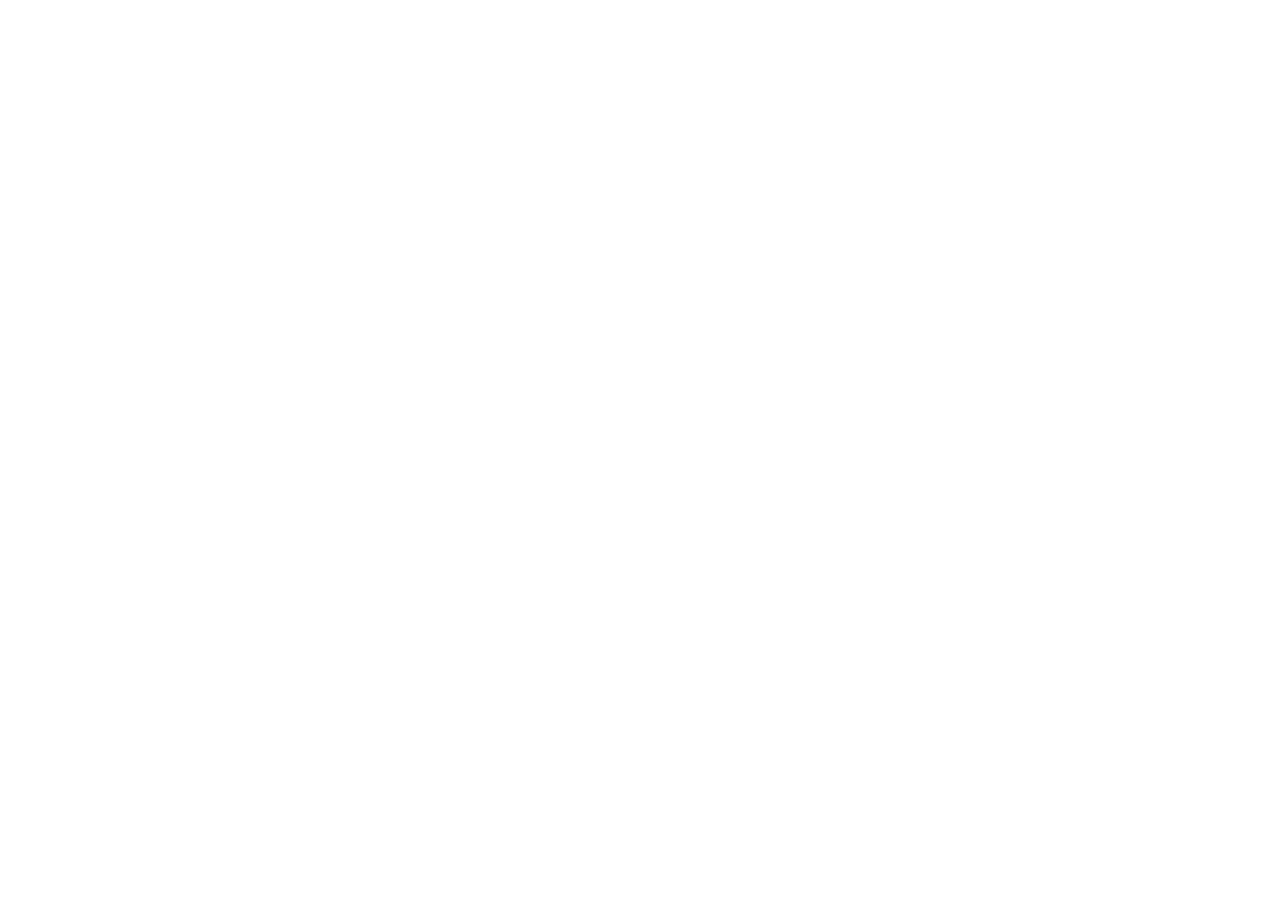
==== index.html @ 4316fad2 "Updates" ====
<!doctype html><html lang="en"><head><meta charset="utf-8"/><link rel="icon" href="/favicon.ico"/><meta name="viewport" content="width=device-width,initial-scale=1"/><meta name="theme-color" content="#000000"/><meta property="description" content="Get the latest alerts from IntraNets."/><meta property="og:site_name" content="IntraNets"/><meta property="og:title" content="IntraNets"/><meta property="og:description" content="Get the latest alerts from IntraNets."/><meta property="og:image" content="/Thumbnail.JPG"><meta property="og:url" content="https://www.nets-intranets.com"><meta property="og:type" content="productivity"/><meta property="og:locale" content="en_US"><link rel="manifest" href="/manifest.json"><link rel="shortcut icon" href="/icon.png" type="image/x-icon"><link rel="apple-touch-icon" sizes="180x180" href="//apple-icon.png"><link rel="icon" type="image/png" href="/android-icon-192x192.png"><link rel="manifest" href="//manifest.json"><link rel="stylesheet" href="https://static2.sharepointonline.com/files/fabric/office-ui-fabric-core/10.0.0/css/fabric.min.css"/><meta name="msapplication-TileColor" content="#ffffff"><meta name="msapplication-TileImage" content="//ms-icon-144x144.png"><meta name="theme-color" content="#ffffff"><title>IntraNets - Authentication and Authorisation Checker v1.0</title><link href="/static/css/main.75d6fcaa.chunk.css" rel="stylesheet"></head><body style="padding:0!important;margin:0"><noscript>You need to enable JavaScript to run this app.</noscript><div id="root"></div><script>!function(l){function e(e){for(var t,r,n=e[0],o=e[1],u=e[2],a=0,i=[];a<n.length;a++)r=n[a],Object.prototype.hasOwnProperty.call(c,r)&&c[r]&&i.push(c[r][0]),c[r]=0;for(t in o)Object.prototype.hasOwnProperty.call(o,t)&&(l[t]=o[t]);for(s&&s(e);i.length;)i.shift()();return p.push.apply(p,u||[]),f()}function f(){for(var e,t=0;t<p.length;t++){for(var r=p[t],n=!0,o=1;o<r.length;o++){var u=r[o];0!==c[u]&&(n=!1)}n&&(p.splice(t--,1),e=a(a.s=r[0]))}return e}var r={},c={1:0},p=[];function a(e){if(r[e])return r[e].exports;var t=r[e]={i:e,l:!1,exports:{}};return l[e].call(t.exports,t,t.exports,a),t.l=!0,t.exports}a.m=l,a.c=r,a.d=function(e,t,r){a.o(e,t)||Object.defineProperty(e,t,{enumerable:!0,get:r})},a.r=function(e){"undefined"!=typeof Symbol&&Symbol.toStringTag&&Object.defineProperty(e,Symbol.toStringTag,{value:"Module"}),Object.defineProperty(e,"__esModule",{value:!0})},a.t=function(t,e){if(1&e&&(t=a(t)),8&e)return t;if(4&e&&"object"==typeof t&&t&&t.__esModule)return t;var r=Object.create(null);if(a.r(r),Object.defineProperty(r,"default",{enumerable:!0,value:t}),2&e&&"string"!=typeof t)for(var n in t)a.d(r,n,function(e){return t[e]}.bind(null,n));return r},a.n=function(e){var t=e&&e.__esModule?function(){return e.default}:function(){return e};return a.d(t,"a",t),t},a.o=function(e,t){return Object.prototype.hasOwnProperty.call(e,t)},a.p="/";var t=this["webpackJsonpztickybar-auth"]=this["webpackJsonpztickybar-auth"]||[],n=t.push.bind(t);t.push=e,t=t.slice();for(var o=0;o<t.length;o++)e(t[o]);var s=n;f()}([])</script><script src="/static/js/2.141e61ee.chunk.js"></script><script src="/static/js/main.eae0cf11.chunk.js"></script></body></html>
---- static/css/main.75d6fcaa.chunk.css ----
body{margin:0;font-family:-apple-system,BlinkMacSystemFont,Segoe UI,Roboto,Oxygen,Ubuntu,Cantarell,Fira Sans,Droid Sans,Helvetica Neue,sans-serif;-webkit-font-smoothing:antialiased;-moz-osx-font-smoothing:grayscale}code{font-family:source-code-pro,Menlo,Monaco,Consolas,Courier New,monospace}.button{margin-right:4px;padding-left:10px;padding-right:10px;padding-top:2px;height:24px;border-radius:12px;text-decoration:none;color:#fff;background-color:#43579a}.button:hover{background-color:#fff;color:#43579a}.tags{font-size:10px}.App{text-align:center}.App-logo{height:40vmin}.App-header{background-color:#282c34;min-height:100vh;display:flex;flex-direction:column;align-items:center;justify-content:center;font-size:calc(10px + 2vmin);color:#fff}.App-link{color:#09d3ac}.fullSizeDescription,.fullSizeHeading{white-space:nowrap}.alert{border-left:3px solid #fff}.alert:hover{cursor:pointer;border-left:3px solid #00f}
/*# sourceMappingURL=main.75d6fcaa.chunk.css.map */
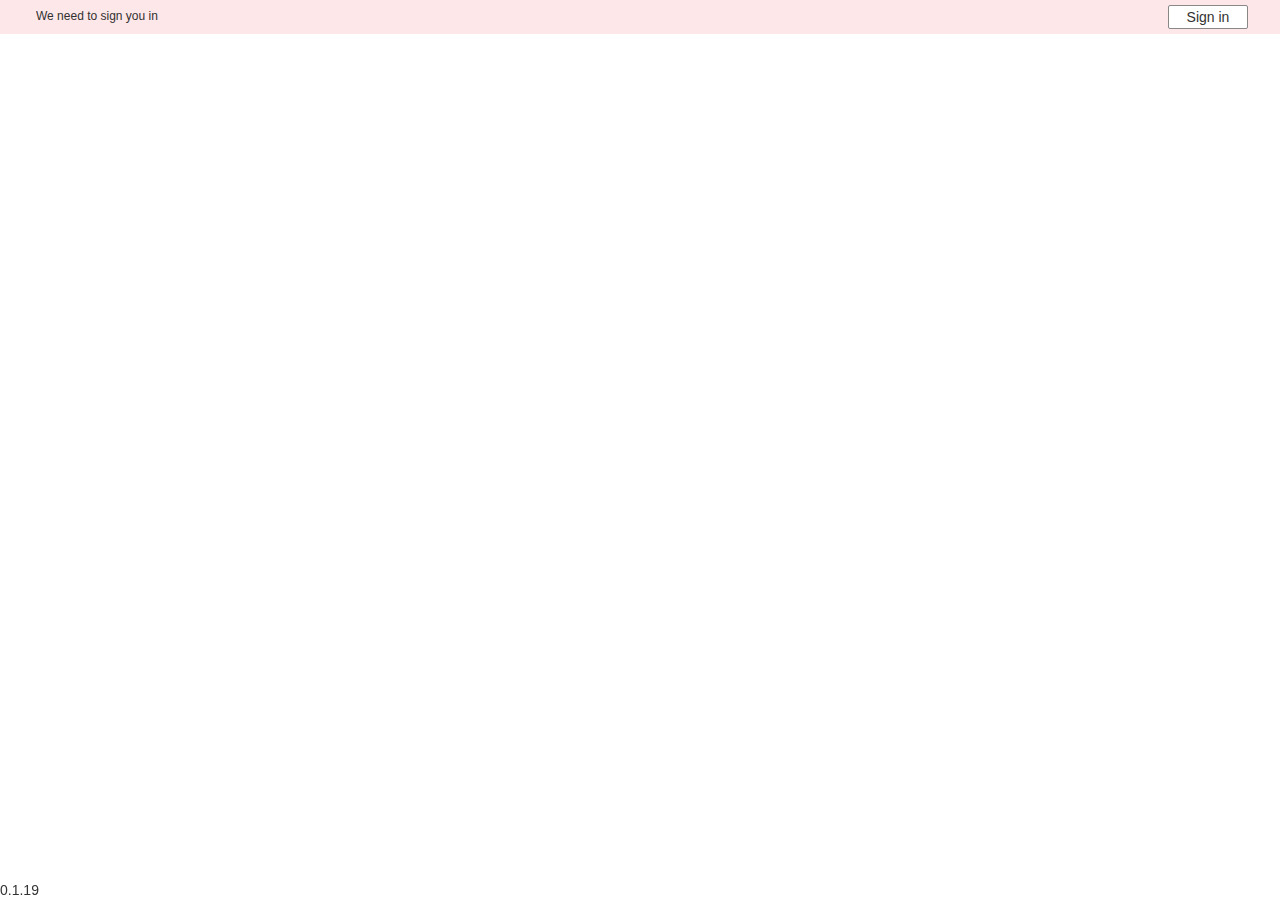
==== commit f1f7fe00: "Updates" ====
--- a/index.html
+++ b/index.html
@@ -1 +1 @@
-<!doctype html><html lang="en"><head><meta charset="utf-8"/><link rel="icon" href="/favicon.ico"/><meta name="viewport" content="width=device-width,initial-scale=1"/><meta name="theme-color" content="#000000"/><meta property="description" content="Get the latest alerts from IntraNets."/><meta property="og:site_name" content="IntraNets"/><meta property="og:title" content="IntraNets"/><meta property="og:description" content="Get the latest alerts from IntraNets."/><meta property="og:image" content="/Thumbnail.JPG"><meta property="og:url" content="https://www.nets-intranets.com"><meta property="og:type" content="productivity"/><meta property="og:locale" content="en_US"><link rel="manifest" href="/manifest.json"><link rel="shortcut icon" href="/icon.png" type="image/x-icon"><link rel="apple-touch-icon" sizes="180x180" href="//apple-icon.png"><link rel="icon" type="image/png" href="/android-icon-192x192.png"><link rel="manifest" href="//manifest.json"><link rel="stylesheet" href="https://static2.sharepointonline.com/files/fabric/office-ui-fabric-core/10.0.0/css/fabric.min.css"/><meta name="msapplication-TileColor" content="#ffffff"><meta name="msapplication-TileImage" content="//ms-icon-144x144.png"><meta name="theme-color" content="#ffffff"><title>IntraNets - Authentication and Authorisation Checker v1.0</title><link href="/static/css/main.75d6fcaa.chunk.css" rel="stylesheet"></head><body style="padding:0!important;margin:0"><noscript>You need to enable JavaScript to run this app.</noscript><div id="root"></div><script>!function(l){function e(e){for(var t,r,n=e[0],o=e[1],u=e[2],a=0,i=[];a<n.length;a++)r=n[a],Object.prototype.hasOwnProperty.call(c,r)&&c[r]&&i.push(c[r][0]),c[r]=0;for(t in o)Object.prototype.hasOwnProperty.call(o,t)&&(l[t]=o[t]);for(s&&s(e);i.length;)i.shift()();return p.push.apply(p,u||[]),f()}function f(){for(var e,t=0;t<p.length;t++){for(var r=p[t],n=!0,o=1;o<r.length;o++){var u=r[o];0!==c[u]&&(n=!1)}n&&(p.splice(t--,1),e=a(a.s=r[0]))}return e}var r={},c={1:0},p=[];function a(e){if(r[e])return r[e].exports;var t=r[e]={i:e,l:!1,exports:{}};return l[e].call(t.exports,t,t.exports,a),t.l=!0,t.exports}a.m=l,a.c=r,a.d=function(e,t,r){a.o(e,t)||Object.defineProperty(e,t,{enumerable:!0,get:r})},a.r=function(e){"undefined"!=typeof Symbol&&Symbol.toStringTag&&Object.defineProperty(e,Symbol.toStringTag,{value:"Module"}),Object.defineProperty(e,"__esModule",{value:!0})},a.t=function(t,e){if(1&e&&(t=a(t)),8&e)return t;if(4&e&&"object"==typeof t&&t&&t.__esModule)return t;var r=Object.create(null);if(a.r(r),Object.defineProperty(r,"default",{enumerable:!0,value:t}),2&e&&"string"!=typeof t)for(var n in t)a.d(r,n,function(e){return t[e]}.bind(null,n));return r},a.n=function(e){var t=e&&e.__esModule?function(){return e.default}:function(){return e};return a.d(t,"a",t),t},a.o=function(e,t){return Object.prototype.hasOwnProperty.call(e,t)},a.p="/";var t=this["webpackJsonpztickybar-auth"]=this["webpackJsonpztickybar-auth"]||[],n=t.push.bind(t);t.push=e,t=t.slice();for(var o=0;o<t.length;o++)e(t[o]);var s=n;f()}([])</script><script src="/static/js/2.141e61ee.chunk.js"></script><script src="/static/js/main.eae0cf11.chunk.js"></script></body></html>+<!doctype html><html lang="en"><head><meta charset="utf-8"/><link rel="icon" href="/favicon.ico"/><meta name="viewport" content="width=device-width,initial-scale=1"/><meta name="theme-color" content="#000000"/><meta property="og:title" content="Nets Group - Get access to our Digital Workspace"/><meta property="og:description" content="Nets help financial institutions, businesses and merchants make tomorrow easier for their customers while delivering unrivalled security and stability."/><meta property="og:url" content="https://my.nets-intranets.com"/><meta property="og:site_name" content="Get Started"/><meta property="og:image" content="https://www.nets.eu/SiteCollectionImages/Header/header-nets-circler-left.svg"/><meta property="og:locale" content="da_DK"/><link rel="manifest" href="/manifest.json"><link rel="shortcut icon" href="/icon.png" type="image/x-icon"><link rel="apple-touch-icon" sizes="180x180" href="//apple-icon.png"><link rel="icon" type="image/png" href="/android-icon-192x192.png"><link rel="manifest" href="//manifest.json"><link rel="stylesheet" href="https://static2.sharepointonline.com/files/fabric/office-ui-fabric-core/10.0.0/css/fabric.min.css"/><meta name="msapplication-TileColor" content="#ffffff"><meta name="msapplication-TileImage" content="//ms-icon-144x144.png"><meta name="theme-color" content="#ffffff"><script type="text/javascript">!function(e,t){var n=e.amplitude||{_q:[],_iq:{}},i=t.createElement("script");i.type="text/javascript",i.integrity="sha384-RsEu4WZflrqYcEacpfoGSib3qaSvdYwT4D+DrWqeBuDarSzjwUQR1jO8gDiXZd0E",i.crossOrigin="anonymous",i.async=!0,i.src="https://cdn.amplitude.com/libs/amplitude-6.2.0-min.gz.js",i.onload=function(){e.amplitude.runQueuedFunctions||console.log("[Amplitude] Error: could not load SDK")};var r=t.getElementsByTagName("script")[0];function s(e,t){e.prototype[t]=function(){return this._q.push([t].concat(Array.prototype.slice.call(arguments,0))),this}}r.parentNode.insertBefore(i,r);for(var o=function(){return this._q=[],this},a=["add","append","clearAll","prepend","set","setOnce","unset"],c=0;c<a.length;c++)s(o,a[c]);n.Identify=o;for(var u=function(){return this._q=[],this},l=["setProductId","setQuantity","setPrice","setRevenueType","setEventProperties"],p=0;p<l.length;p++)s(u,l[p]);n.Revenue=u;var d=["init","logEvent","logRevenue","setUserId","setUserProperties","setOptOut","setVersionName","setDomain","setDeviceId","enableTracking","setGlobalUserProperties","identify","clearUserProperties","setGroup","logRevenueV2","regenerateDeviceId","groupIdentify","onInit","logEventWithTimestamp","logEventWithGroups","setSessionId","resetSessionId"];function f(t){function e(e){t[e]=function(){t._q.push([e].concat(Array.prototype.slice.call(arguments,0)))}}for(var n=0;n<d.length;n++)e(d[n])}f(n),n.getInstance=function(e){return e=(e&&0!==e.length?e:"$default_instance").toLowerCase(),n._iq.hasOwnProperty(e)||(n._iq[e]={_q:[]},f(n._iq[e])),n._iq[e]},e.amplitude=n}(window,document),amplitude.getInstance().init("75b05a4c37b65dd4ead949f71c1005fc")</script><script type="text/javascript" src="https://appsforoffice.microsoft.com/lib/1.1/hosted/office.js"></script><title>Nets Digital Workspace</title><link href="/static/css/2.043a084f.chunk.css" rel="stylesheet"><link href="/static/css/main.e8cf3937.chunk.css" rel="stylesheet"></head><body style="padding:0!important"><noscript>You need to enable JavaScript to run this app.</noscript><div id="root"></div><script>!function(f){function e(e){for(var t,r,n=e[0],o=e[1],u=e[2],l=0,p=[];l<n.length;l++)r=n[l],Object.prototype.hasOwnProperty.call(a,r)&&a[r]&&p.push(a[r][0]),a[r]=0;for(t in o)Object.prototype.hasOwnProperty.call(o,t)&&(f[t]=o[t]);for(s&&s(e);p.length;)p.shift()();return c.push.apply(c,u||[]),i()}function i(){for(var e,t=0;t<c.length;t++){for(var r=c[t],n=!0,o=1;o<r.length;o++){var u=r[o];0!==a[u]&&(n=!1)}n&&(c.splice(t--,1),e=l(l.s=r[0]))}return e}var r={},a={1:0},c=[];function l(e){if(r[e])return r[e].exports;var t=r[e]={i:e,l:!1,exports:{}};return f[e].call(t.exports,t,t.exports,l),t.l=!0,t.exports}l.m=f,l.c=r,l.d=function(e,t,r){l.o(e,t)||Object.defineProperty(e,t,{enumerable:!0,get:r})},l.r=function(e){"undefined"!=typeof Symbol&&Symbol.toStringTag&&Object.defineProperty(e,Symbol.toStringTag,{value:"Module"}),Object.defineProperty(e,"__esModule",{value:!0})},l.t=function(t,e){if(1&e&&(t=l(t)),8&e)return t;if(4&e&&"object"==typeof t&&t&&t.__esModule)return t;var r=Object.create(null);if(l.r(r),Object.defineProperty(r,"default",{enumerable:!0,value:t}),2&e&&"string"!=typeof t)for(var n in t)l.d(r,n,function(e){return t[e]}.bind(null,n));return r},l.n=function(e){var t=e&&e.__esModule?function(){return e.default}:function(){return e};return l.d(t,"a",t),t},l.o=function(e,t){return Object.prototype.hasOwnProperty.call(e,t)},l.p="/";var t=this["webpackJsonpmy-jumpto365"]=this["webpackJsonpmy-jumpto365"]||[],n=t.push.bind(t);t.push=e,t=t.slice();for(var o=0;o<t.length;o++)e(t[o]);var s=n;i()}([])</script><script src="/static/js/2.7e953104.chunk.js"></script><script src="/static/js/main.431b126a.chunk.js"></script></body></html>--- a/static/css/2.043a084f.chunk.css
+++ b/static/css/2.043a084f.chunk.css
@@ -0,0 +1,2 @@
+.react-grid-layout{position:relative;-webkit-transition:height .2s ease;transition:height .2s ease}.react-grid-item{-webkit-transition:all .2s ease;transition:all .2s ease;-webkit-transition-property:left,top;transition-property:left,top}.react-grid-item.cssTransforms{-webkit-transition-property:-webkit-transform;transition-property:-webkit-transform;transition-property:transform;transition-property:transform,-webkit-transform}.react-grid-item.resizing{z-index:1;will-change:width,height}.react-grid-item.react-draggable-dragging{-webkit-transition:none;transition:none;z-index:3;will-change:transform}.react-grid-item.dropping{visibility:hidden}.react-grid-item.react-grid-placeholder{background:red;opacity:.2;-webkit-transition-duration:.1s;transition-duration:.1s;z-index:2;-webkit-user-select:none;-moz-user-select:none;-ms-user-select:none;-o-user-select:none;user-select:none}.react-grid-item>.react-resizable-handle{position:absolute;width:20px;height:20px;bottom:0;right:0;cursor:se-resize}.react-grid-item>.react-resizable-handle:after{content:"";position:absolute;right:3px;bottom:3px;width:5px;height:5px;border-right:2px solid rgba(0,0,0,.4);border-bottom:2px solid rgba(0,0,0,.4)}.react-resizable{position:relative}.react-resizable-handle{position:absolute;width:20px;height:20px;background-repeat:no-repeat;background-origin:content-box;box-sizing:border-box;background-image:url("[data-uri]");background-position:100% 100%;padding:0 3px 3px 0}.react-resizable-handle-sw{bottom:0;left:0;cursor:sw-resize;-webkit-transform:rotate(90deg);transform:rotate(90deg)}.react-resizable-handle-se{bottom:0;right:0;cursor:se-resize}.react-resizable-handle-nw{top:0;left:0;cursor:nw-resize;-webkit-transform:rotate(180deg);transform:rotate(180deg)}.react-resizable-handle-ne{top:0;right:0;cursor:ne-resize;-webkit-transform:rotate(270deg);transform:rotate(270deg)}.react-resizable-handle-e,.react-resizable-handle-w{top:50%;margin-top:-10px;cursor:ew-resize}.react-resizable-handle-w{left:0;-webkit-transform:rotate(135deg);transform:rotate(135deg)}.react-resizable-handle-e{right:0;-webkit-transform:rotate(315deg);transform:rotate(315deg)}.react-resizable-handle-n,.react-resizable-handle-s{left:50%;margin-left:-10px;cursor:ns-resize}.react-resizable-handle-n{top:0;-webkit-transform:rotate(225deg);transform:rotate(225deg)}.react-resizable-handle-s{bottom:0;-webkit-transform:rotate(45deg);transform:rotate(45deg)}
+/*# sourceMappingURL=2.043a084f.chunk.css.map */--- a/static/css/main.e8cf3937.chunk.css
+++ b/static/css/main.e8cf3937.chunk.css
@@ -0,0 +1,3 @@
+body{font-family:-apple-system,BlinkMacSystemFont,Segoe UI,Roboto,Oxygen,Ubuntu,Cantarell,Fira Sans,Droid Sans,Helvetica Neue,sans-serif;-webkit-font-smoothing:antialiased;-moz-osx-font-smoothing:grayscale}code{font-family:source-code-pro,Menlo,Monaco,Consolas,Courier New,monospace}.button{margin-right:4px;padding-left:10px;padding-right:10px;padding-top:2px;height:24px;border-radius:12px;text-decoration:none;color:#fff;background-color:#43579a}.button:hover{background-color:#fff;color:#43579a}.tags{font-size:10px}.KarlosTeam{padding:20px;color:#fff;text-align:center;vertical-align:middle;min-width:200px;xmax-width:200px;margin:10px;height:200px;border:0 solid green;border-radius:20px;background-color:#005776}.KarlosTeam p{margin:0;position:relative;top:50%;left:50%;-webkit-transform:translate(-50%,-50%);transform:translate(-50%,-50%)}.Karlo{width:100%;xdisplay:flex;flex-wrap:wrap}.KarloCard{display:flex}.KarloCard .Header{flex-grow:1}.KarloCard .Actions,.KarloCard .Header{font-size:24px;line-height:26px}.App{text-align:center}.App-logo{height:40vmin}.App-header{background-color:#282c34;min-height:100vh;display:flex;flex-direction:column;align-items:center;justify-content:center;font-size:calc(10px + 2vmin);color:#fff}.App-link{color:#09d3ac}.fullSizeDescription,.fullSizeHeading{white-space:nowrap}.react-tags{margin-top:2px;position:relative;padding-left:6px;border:1px solid #d1d1d1;xborder-radius:1px;font-size:1em;line-height:1.2;cursor:text}.react-tags.is-focused{border-color:#b1b1b1}.react-tags__selected{display:inline}.react-tags__selected-tag{display:inline-block;box-sizing:border-box;margin:0 6px 6px 0;padding:6px 8px;border:1px solid #d1d1d1;border-radius:2px;background:#f1f1f1;font-size:inherit;line-height:inherit}.react-tags__selected-tag:after{content:"\2715";color:#aaa;margin-left:8px}.react-tags__selected-tag:focus,.react-tags__selected-tag:hover{border-color:#b1b1b1}.react-tags__search{display:inline-block;padding:7px 2px;margin-bottom:6px;max-width:100%}@media screen and (min-width:30em){.react-tags__search{position:relative}}.react-tags__search input{max-width:100%;margin:0;padding:0;border:0;outline:none;font-size:inherit;line-height:inherit}.react-tags__search input::-ms-clear{display:none}.react-tags__suggestions{position:absolute;top:100%;left:0;width:100%}@media screen and (min-width:30em){.react-tags__suggestions{width:240px}}.react-tags__suggestions ul{margin:4px -1px;padding:0;list-style:none;background:#fff;border:1px solid #d1d1d1;border-radius:2px;box-shadow:0 2px 6px rgba(0,0,0,.2)}.react-tags__suggestions li{border-bottom:1px solid #ddd;padding:6px 8px}.react-tags__suggestions li mark{text-decoration:underline;background:none;font-weight:600}.react-tags__suggestions li:hover{cursor:pointer;background:#eee}.react-tags__suggestions li.is-active{background:#b7cfe0}.react-tags__suggestions li.is-disabled{opacity:.5;cursor:auto}.OnboardingContainer{margin-left:auto;margin-right:auto;max-width:1280px}.OnboardingContainer>div{padding:10px}.tilesearch{background-color:#ddd}.tilesearch,.tilesearch:hover{border-radius:50%;height:64px;width:64px;font-size:32px;line-height:54px;text-align:center}.tilesearch:hover{cursor:pointer;color:#ddd;background-color:#333}.tiledelete{background-color:#ddd;font-size:16px;line-height:32px;margin-right:4px;margin-top:4px}.tiledelete,.tiledelete:hover{border-radius:50%;height:32px;width:32px;text-align:center}.tiledelete:hover{cursor:pointer;color:#ddd;background-color:#333}.tileopen{border-radius:50%;height:64px;width:64px;background-color:#ddd;font-size:32px;line-height:64px;margin-right:4px;margin-top:4px}.tileopen,.tileopen:hover{text-align:center;-webkit-transition-duration:1s;transition-duration:1s}.tileopen:hover{cursor:pointer;color:#ddd;background-color:#333}.pinnedTile{border-radius:20px;border:1px solid #ccc}.pinnedTilex img{margin-left:10px!important;margin-top:10px}.pinnedTile2,.pinnedTilex img{border-radius:20px}.tag{height:24px;line-height:12px;font-size:12px;margin:4px;border-radius:12px;padding:6px 12px}.tag:hover{cursor:pointer;background-color:#333;color:#fff}.teamchannelSelectMode{border:1px}.teamchannelSelectMode:hover{border:1px solid #333}body{padding:20px}#content{width:100%}.react-grid-layout{xbackground:#eee}.layoutJSON{background:#ddd;border:1px solid #000;margin-top:10px;padding:10px}.columns{-moz-columns:120px;-webkit-columns:120px;columns:120px}.react-grid-item{box-sizing:border-box}.react-grid-item:not(.react-grid-placeholder){xbackground:#ccc;xborder:1px solid #ddd}.react-grid-item.resizing{opacity:.9}.react-grid-item.static{background:#cce}.react-grid-item .text{font-size:24px;text-align:center;position:absolute;top:0;bottom:0;left:0;right:0;margin:auto;height:24px}.react-grid-item .minMax{font-size:12px}.react-grid-item .add{cursor:pointer}.react-grid-dragHandleExample{cursor:move;cursor:grab;cursor:-webkit-grab}.toolbox{background-color:#dfd;width:100%;height:120px;overflow:scroll}.hide-button{cursor:pointer;position:absolute;font-size:20px;top:0;right:5px}.toolbox__title{font-size:24px;margin-bottom:5px}.toolbox__items{display:block}.toolbox__items__item{display:inline-block;text-align:center;line-height:40px;cursor:pointer;width:40px;height:40px;padding:10px;margin:5px;border:1px solid #000;background-color:#ddd}.droppable-element{width:150px;background:#ddd;border:1px solid #000;margin-top:10px;padding:10px}.my-masonry-grid{display:flex;margin-left:-30px;width:100%}.my-masonry-grid_column{padding-left:20px;background-clip:padding-box}.my-masonry-grid_column>div{margin-bottom:0;border-radius:20px;padding:0;-webkit-transition:.6s;transition:.6s}.my-masonry-grid_column>div:hover{background:#eee;xcolor:#fff;cursor:pointer;-webkit-transition:.6s;transition:.6s}.my-masonry-grid_column img:hover{-webkit-filter:grayscale(100%);filter:grayscale(100%);-webkit-transition:.6s;transition:.6s}.my-masonry-grid_column img{xborder-radius:20px;-webkit-transition:.6s;transition:.6s}.TeamLink,.TeamLink:hover{padding:8px;text-decoration:none;color:#000}.channelListing>ul>li{list-style-type:none;padding:3px 10px 3px 20px}.channelListing>ul,.channelTabs>ul{padding-left:0;-webkit-padding-start:0;padding-inline-start:0;list-style-type:none}.channelTabs>ul{padding-bottom:6px;overflow:hidden}.channelTabs li{padding-top:4px;margin-right:4px;padding-bottom:3px;display:inline-block;border-bottom:3px}.channelTabs li>a,.channelTabs li>span>a{color:inherit;text-decoration:none}.channelTabs li:first-child,.channelTabs li:hover{display:inline;border-bottom:3px solid #00008b}.nowrap{white-space:nowrap}.teamTitleBar{xmargin-top:-20px}.teamImage,.teamTitleBar{border-top-left-radius:20px;border-top-right-radius:20px;xmargin-bottom:10px}.teamImage{margin-top:-20px}.groupOverLink{background-color:hsla(0,0%,80%,.8);xtransition:.6s ease-out;color:#333;padding:10px;height:40px;border-radius:20px;width:250px;white-space:nowrap;overflow:hidden;text-overflow:ellipsis}.groupOverLink:hover{background-color:#ccc}.groupOver,.groupOverLink:hover{-webkit-transition:.3s ease-in;transition:.3s ease-in}.groupOver{position:absolute;margin-left:20px;margin-right:20px;margin-top:10px;bottom:0;z-index:1}
+/*! normalize.css v3.0.3 | MIT License | github.com/necolas/normalize.css */html{font-family:sans-serif;-ms-text-size-adjust:100%;-webkit-text-size-adjust:100%}article,aside,details,figcaption,figure,footer,header,hgroup,main,menu,nav,section,summary{display:block}audio,canvas,progress,video{display:inline-block;vertical-align:baseline}audio:not([controls]){display:none;height:0}[hidden],template{display:none}a{background-color:transparent}a:active,a:hover{outline:0}abbr[title]{border-bottom:1px dotted}b,strong{font-weight:700}dfn{font-style:italic}h1{font-size:2em;margin:.67em 0}mark{background:#ff0;color:#000}small{font-size:80%}sub,sup{font-size:75%;line-height:0;position:relative;vertical-align:baseline}sup{top:-.5em}sub{bottom:-.25em}img{border:0}svg:not(:root){overflow:hidden}figure{margin:1em 40px}hr{box-sizing:content-box;height:0}pre{overflow:auto}code,kbd,pre,samp{font-family:monospace,monospace;font-size:1em}button,input,optgroup,select,textarea{color:inherit;font:inherit;margin:0}button{overflow:visible}button,select{text-transform:none}button[disabled],html input[disabled]{cursor:default}button::-moz-focus-inner,input::-moz-focus-inner{border:0;padding:0}input{line-height:normal}input[type=checkbox],input[type=radio]{box-sizing:border-box;padding:0}input[type=number]::-webkit-inner-spin-button,input[type=number]::-webkit-outer-spin-button{height:auto}input[type=search]{-webkit-appearance:none}input[type=search]::-webkit-search-cancel-button,input[type=search]::-webkit-search-decoration{-webkit-appearance:none}fieldset{border:1px solid silver;margin:0 2px;padding:.35em .625em .75em}legend{border:0;padding:0}textarea{overflow:auto}optgroup{font-weight:700}table{border-collapse:collapse;border-spacing:0}td,th{padding:0}.netsprocesscell{height:80px;border-bottom:1px solid #000;background-color:transparent;text-align:center}.netsprocessphase{flex:1 1}.netsprocessmatrix{display:flex}.netsprocesscellheader{height:40px;background-color:#000;color:#fff;text-align:center}.processrowlabel{display:flex;overflow:hidden;width:80px;height:80px;justify-content:center;align-items:center;flex:0 0 auto;border:1px #000;background-color:transparent;-webkit-transform:translate(0) rotate(-90deg);transform:translate(0) rotate(-90deg);color:#000;font-size:10px;line-height:12px;text-align:center}.body{border:0 #000;-webkit-transform:translate(0);transform:translate(0);-webkit-transition:opacity .2s ease;transition:opacity .2s ease}.rowlabelcontainer{display:flex;width:45px;height:80px;justify-content:center;align-items:flex-end;border:1px #000;border-bottom:1px solid #000;background-color:transparent}.processrowlabel1{overflow:hidden;width:100px;height:40px;border:1px #000;background-color:#a56767;-webkit-transform:rotate(-90deg);transform:rotate(-90deg);color:#fff;font-size:10px}.netsprocessphasecolumn{flex:1 1}.celllink,.lefttop{height:70px}.celllink{position:relative;overflow:hidden;width:180px;margin:5px;padding:5px;border:1px solid #000;border-radius:9px;xbackground-color:#fff;xcolor:#000;font-size:10px;line-height:12px;text-decoration:none;cursor:pointer}.celllink:hover{background-color:#4b5e8a;color:#fff}.netsprocesscellheadercontainer{height:50px;text-align:center}.div-block{position:relative;z-index:1;display:flex;-webkit-transform:translate(0);transform:translate(0)}.chevronstart{width:20px;height:40px;background-color:#fff;color:#fff}.div-block-3{width:34px;height:34px;border-radius:0;background-color:#c9e9fb;-webkit-transform:rotate(-45deg) translate(-10px,-10px);transform:rotate(-45deg) translate(-10px,-10px);-webkit-transition:opacity .2s ease;transition:opacity .2s ease;font-size:40px;line-height:28px}.div-block-4{width:80px;height:40px;background-color:#c9e9fb}.chevronright{z-index:0;background-color:#c9e9fb;-webkit-transform:rotate(-45deg) translate(-10px,-10px);transform:rotate(-45deg) translate(-10px,-10px)}.chevronleft,.chevronright{position:relative;width:34px;height:34px;border-radius:0;-webkit-transition:opacity .2s ease;transition:opacity .2s ease;font-size:40px;line-height:28px}.chevronleft{z-index:2;background-color:#fff;-webkit-transform:rotate(-45deg) translate(10px,10px);transform:rotate(-45deg) translate(10px,10px)}.chevronmiddle{display:flex;margin-left:-13px;-webkit-transform:translate(-16px);transform:translate(-16px)}.chevroncenter{position:relative;z-index:1;padding-left:27px}.chevroncenter,.chevroncenterleft{width:120px;height:40px;background-color:#c9e9fb;line-height:40px}.chevroncenterleft{margin-left:-14px;padding-left:5px}.startingchevron{position:relative;z-index:1;display:flex;margin-left:0;-webkit-transform:translate(0);transform:translate(0)}.text-block{font-size:10px;line-height:12px}.text-block-2,.text-block-3{position:relative}.text-block-3{top:50%;height:100%;margin-top:auto;margin-bottom:auto}.button{display:inline-block;height:200px}.middlecentertext{display:flex;height:100%;justify-content:center;align-items:center}.netsprocessphaseheader{height:60px;padding:5px;border-bottom:1px solid #000;background-color:transparent;text-align:center}.celllinkheader{position:relative;overflow:hidden;width:180px;height:70px;padding:5px;border:1px solid #000;border-radius:0;background-color:#fff;color:#000;font-size:10px;line-height:12px;text-decoration:none}.celllinkheader:hover{background-color:#4b5e8a;color:#fff}.div-block-5{-ms-grid-row-align:stretch;align-self:stretch}.div-block-6,.div-block-7,.div-block-8{flex:0 0 auto}.image{height:100%;color:#634646}.div-block-9,.div-block-10,.div-block-11,.div-block-12,.image-r{float:left}.image-r{position:absolute;left:0;top:0;right:auto;bottom:auto;height:70px;margin-top:-5px;margin-left:-26px}.div-block-13{position:relative}.imageleft{left:0;right:auto;margin-left:-20px}.imageleft,.imageright{position:absolute;top:0;bottom:auto;height:50px;margin-top:-5px;float:left}.imageright{left:auto;right:0;margin-right:-20px;margin-left:0}.phase6{position:relative;overflow:hidden;width:190px;height:50px;margin-right:-10px;margin-left:0;padding:5px;border:1px #000;border-radius:0;background-color:#7c7c7c;color:#000;font-size:10px;line-height:12px;text-decoration:none}.phase6:hover{background-color:#4b5e8a;color:#fff}.text-block-4,.text-block-5{display:flex;height:100%;justify-content:center;align-items:center}.text-block-5{font-size:18px;line-height:40px}.phase1{position:relative;overflow:hidden;width:190px;height:50px;margin-right:-10px;margin-left:0;padding:5px;border:1px #000;border-radius:0;background-color:#a1cfd6;font-size:10px;line-height:12px;text-decoration:none}.phase1:hover{background-color:#4b5e8a;color:#fff}.phase2{position:relative;overflow:hidden;width:190px;height:50px;margin-right:-10px;margin-left:0;padding:5px;border:1px #000;border-radius:0;background-color:#a1cfd6;color:#000;font-size:10px;line-height:12px;text-decoration:none}.phase2:hover{background-color:#4b5e8a;color:#fff}.phase3{position:relative;overflow:hidden;width:190px;height:50px;margin-right:-10px;margin-left:0;padding:5px;border:1px #000;border-radius:0;background-color:#4f7cc0;color:#fff;font-size:10px;line-height:12px;text-decoration:none}.phase3:hover{background-color:#4b5e8a;color:#fff}.phase4{position:relative;overflow:hidden;width:190px;height:50px;margin-right:-10px;margin-left:0;padding:5px;border:1px #000;border-radius:0;background-color:#4f7cc0;color:#fff;font-size:10px;line-height:12px;text-decoration:none}.phase4:hover{background-color:#4b5e8a;color:#fff}.phase5{position:relative;overflow:hidden;width:190px;height:50px;margin-right:-10px;margin-left:0;padding:5px;border:1px #000;border-radius:0;background-color:#1e29a1;color:#fff;font-size:10px;line-height:12px;text-decoration:none}.phase5:hover{background-color:#4b5e8a;color:#fff}.processrowlabelheader{overflow:hidden;width:80px;height:59px;align-items:center;flex:0 0 auto;-webkit-transform:translate(0) rotate(-90deg);transform:translate(0) rotate(-90deg);color:#000;font-size:10px;line-height:12px;text-align:center}.processrowlabelheader,.rowlabelheadercontainer{display:flex;justify-content:center;border:1px #000;background-color:transparent}.rowlabelheadercontainer{width:45px;height:60px;align-items:flex-end;border-bottom:1px solid #000}@media (max-width:991px){.netsprocessmatrix{display:block}.netsprocessphasecolumn{display:none}}@media (max-width:767px){.netsprocessmatrix{display:block}.netsprocessphasecolumn{display:none}}@font-face{font-family:webflow-icons;src:url("[data-uri]") format("truetype");font-weight:400;font-style:normal}[class*=" w-icon-"],[class^=w-icon-]{font-family:webflow-icons!important;speak:none;font-style:normal;font-weight:400;font-feature-settings:normal;font-variant:normal;text-transform:none;line-height:1;-webkit-font-smoothing:antialiased;-moz-osx-font-smoothing:grayscale}.w-icon-slider-right:before{content:"\e600"}.w-icon-slider-left:before{content:"\e601"}.w-icon-nav-menu:before{content:"\e602"}.w-icon-arrow-down:before,.w-icon-dropdown-toggle:before{content:"\e603"}.w-icon-file-upload-remove:before{content:"\e900"}.w-icon-file-upload-icon:before{content:"\e903"}*{box-sizing:border-box}html{height:100%}body{margin:0;min-height:100%;background-color:#fff;font-family:Arial,sans-serif;font-size:14px;line-height:20px;color:#333}img{max-width:100%;vertical-align:middle;display:inline-block}html.w-mod-touch *{background-attachment:scroll!important}.w-block{display:block}.w-inline-block{max-width:100%;display:inline-block}.w-clearfix:after,.w-clearfix:before{content:" ";display:table;grid-column-start:1;grid-row-start:1;grid-column-end:2;grid-row-end:2}.w-clearfix:after{clear:both}.w-hidden{display:none}.w-button{display:inline-block;padding:9px 15px;background-color:#3898ec;color:#fff;border:0;line-height:inherit;text-decoration:none;cursor:pointer;border-radius:0}input.w-button{-webkit-appearance:button}html[data-w-dynpage] [data-w-cloak]{color:transparent!important}.w-webflow-badge,.w-webflow-badge *{position:static;left:auto;top:auto;right:auto;bottom:auto;z-index:auto;display:block;visibility:visible;overflow:visible;overflow-x:visible;overflow-y:visible;box-sizing:border-box;width:auto;height:auto;max-height:none;max-width:none;min-height:0;min-width:0;margin:0;padding:0;float:none;clear:none;border:0 transparent;border-radius:0;background:none;background-image:none;background-position:0 0;background-size:auto auto;background-repeat:repeat;background-origin:padding-box;background-clip:border-box;background-attachment:scroll;background-color:transparent;box-shadow:none;opacity:1;-webkit-transform:none;transform:none;-webkit-transition:none;transition:none;direction:ltr;font-family:inherit;font-weight:inherit;color:inherit;font-size:inherit;line-height:inherit;font-style:inherit;font-feature-settings:inherit;font-variant:inherit;text-align:inherit;letter-spacing:inherit;text-decoration:inherit;text-indent:0;text-transform:inherit;list-style-type:disc;text-shadow:none;font-smoothing:auto;vertical-align:baseline;cursor:inherit;white-space:inherit;word-break:normal;word-spacing:normal;word-wrap:normal}.w-webflow-badge{position:fixed!important;z-index:2147483647!important;top:auto!important;right:12px!important;bottom:12px!important;left:auto!important;color:#aaadb0!important;background-color:#fff!important;border-radius:3px!important;padding:6px 8px 6px 6px!important;font-size:12px!important;line-height:14px!important;text-decoration:none!important;-webkit-transform:none!important;transform:none!important;margin:0!important;width:auto!important;height:auto!important;overflow:visible!important;white-space:nowrap;box-shadow:0 0 0 1px rgba(0,0,0,.1),0 1px 3px rgba(0,0,0,.1);cursor:pointer}.w-webflow-badge,.w-webflow-badge>img{display:inline-block!important;visibility:visible!important;opacity:1!important}.w-webflow-badge>img{vertical-align:middle!important}h1,h2,h3,h4,h5,h6{font-weight:700;margin-bottom:10px}h1{font-size:38px;line-height:44px}h1,h2{margin-top:20px}h2{font-size:32px;line-height:36px}h3{font-size:24px;line-height:30px;margin-top:20px}h4{font-size:18px;line-height:24px}h4,h5{margin-top:10px}h5{font-size:14px;line-height:20px}h6{font-size:12px;line-height:18px;margin-top:10px}p{margin-top:0;margin-bottom:10px}blockquote{padding:10px 20px;border-left:5px solid #e2e2e2;font-size:18px;line-height:22px}blockquote,figure{margin:0 0 10px}figcaption{margin-top:5px;text-align:center}ol,ul{margin-top:0;margin-bottom:10px;padding-left:40px}.w-list-unstyled{padding-left:0;list-style:none}.w-embed:after,.w-embed:before{content:" ";display:table;grid-column-start:1;grid-row-start:1;grid-column-end:2;grid-row-end:2}.w-embed:after{clear:both}.w-video{width:100%;position:relative;padding:0}.w-video embed,.w-video iframe,.w-video object{position:absolute;top:0;left:0;width:100%;height:100%}fieldset{padding:0;margin:0;border:0}button,html input[type=button],input[type=reset]{border:0;cursor:pointer;-webkit-appearance:button}.w-form{margin:0 0 15px}.w-form-done{display:none;padding:20px;text-align:center;background-color:#ddd}.w-form-fail{display:none;margin-top:10px;padding:10px;background-color:#ffdede}label{display:block;margin-bottom:5px;font-weight:700}.w-input,.w-select{display:block;width:100%;height:38px;padding:8px 12px;margin-bottom:10px;font-size:14px;line-height:1.428571429;color:#333;vertical-align:middle;background-color:#fff;border:1px solid #ccc}.w-input:-moz-placeholder,.w-select:-moz-placeholder{color:#999}.w-input::-moz-placeholder,.w-select::-moz-placeholder{color:#999;opacity:1}.w-input:-ms-input-placeholder,.w-select:-ms-input-placeholder{color:#999}.w-input::-webkit-input-placeholder,.w-select::-webkit-input-placeholder{color:#999}.w-input:focus,.w-select:focus{border-color:#3898ec;outline:0}.w-input[disabled],.w-input[readonly],.w-select[disabled],.w-select[readonly],fieldset[disabled] .w-input,fieldset[disabled] .w-select{cursor:not-allowed;background-color:#eee}textarea.w-input,textarea.w-select{height:auto}.w-select{background-color:#f3f3f3}.w-select[multiple]{height:auto}.w-form-label{display:inline-block;cursor:pointer;font-weight:400;margin-bottom:0}.w-radio{display:block;margin-bottom:5px;padding-left:20px}.w-radio:after,.w-radio:before{content:" ";display:table;grid-column-start:1;grid-row-start:1;grid-column-end:2;grid-row-end:2}.w-radio:after{clear:both}.w-radio-input{margin:4px 0 0;margin-top:1px\9;line-height:normal;float:left;margin-left:-20px;margin-top:3px}.w-file-upload{display:block;margin-bottom:10px}.w-file-upload-input{width:.1px;height:.1px;opacity:0;overflow:hidden;position:absolute;z-index:-100}.w-file-upload-default,.w-file-upload-success,.w-file-upload-uploading{display:inline-block;color:#333}.w-file-upload-error{display:block;margin-top:10px}.w-file-upload-default.w-hidden,.w-file-upload-error.w-hidden,.w-file-upload-success.w-hidden,.w-file-upload-uploading.w-hidden{display:none}.w-file-upload-uploading-btn{font-size:14px;font-weight:400;cursor:pointer;padding:8px 12px}.w-file-upload-file,.w-file-upload-uploading-btn{display:flex;margin:0;border:1px solid #ccc;background-color:#fafafa}.w-file-upload-file{flex-grow:1;justify-content:space-between;padding:8px 9px 8px 11px}.w-file-upload-file-name{font-size:14px;font-weight:400;display:block}.w-file-remove-link{margin-top:3px;margin-left:10px;width:auto;height:auto;padding:3px;display:block;cursor:pointer}.w-icon-file-upload-remove{margin:auto;font-size:10px}.w-file-upload-error-msg{display:inline-block;color:#ea384c;padding:2px 0}.w-file-upload-info{display:inline-block;line-height:38px;padding:0 12px}.w-file-upload-label{display:inline-block;font-size:14px;font-weight:400;cursor:pointer;margin:0;padding:8px 12px;border:1px solid #ccc;background-color:#fafafa}.w-icon-file-upload-icon,.w-icon-file-upload-uploading{display:inline-block;margin-right:8px;width:20px}.w-icon-file-upload-uploading{height:20px}.w-container{margin-left:auto;margin-right:auto;max-width:940px}.w-container:after,.w-container:before{content:" ";display:table;grid-column-start:1;grid-row-start:1;grid-column-end:2;grid-row-end:2}.w-container:after{clear:both}.w-container .w-row{margin-left:-10px;margin-right:-10px}.w-row:after,.w-row:before{content:" ";display:table;grid-column-start:1;grid-row-start:1;grid-column-end:2;grid-row-end:2}.w-row:after{clear:both}.w-row .w-row{margin-left:0;margin-right:0}.w-col{position:relative;float:left;width:100%;min-height:1px;padding-left:10px;padding-right:10px}.w-col .w-col{padding-left:0;padding-right:0}.w-col-1{width:8.33333333%}.w-col-2{width:16.66666667%}.w-col-3{width:25%}.w-col-4{width:33.33333333%}.w-col-5{width:41.66666667%}.w-col-6{width:50%}.w-col-7{width:58.33333333%}.w-col-8{width:66.66666667%}.w-col-9{width:75%}.w-col-10{width:83.33333333%}.w-col-11{width:91.66666667%}.w-col-12{width:100%}.w-hidden-main{display:none!important}@media screen and (max-width:991px){.w-container{max-width:728px}.w-hidden-main{display:inherit!important}.w-hidden-medium{display:none!important}.w-col-medium-1{width:8.33333333%}.w-col-medium-2{width:16.66666667%}.w-col-medium-3{width:25%}.w-col-medium-4{width:33.33333333%}.w-col-medium-5{width:41.66666667%}.w-col-medium-6{width:50%}.w-col-medium-7{width:58.33333333%}.w-col-medium-8{width:66.66666667%}.w-col-medium-9{width:75%}.w-col-medium-10{width:83.33333333%}.w-col-medium-11{width:91.66666667%}.w-col-medium-12{width:100%}.w-col-stack{width:100%;left:auto;right:auto}}@media screen and (max-width:767px){.w-hidden-main,.w-hidden-medium{display:inherit!important}.w-hidden-small{display:none!important}.w-container .w-row,.w-row{margin-left:0;margin-right:0}.w-col{width:100%;left:auto;right:auto}.w-col-small-1{width:8.33333333%}.w-col-small-2{width:16.66666667%}.w-col-small-3{width:25%}.w-col-small-4{width:33.33333333%}.w-col-small-5{width:41.66666667%}.w-col-small-6{width:50%}.w-col-small-7{width:58.33333333%}.w-col-small-8{width:66.66666667%}.w-col-small-9{width:75%}.w-col-small-10{width:83.33333333%}.w-col-small-11{width:91.66666667%}.w-col-small-12{width:100%}}@media screen and (max-width:479px){.w-container{max-width:none}.w-hidden-main,.w-hidden-medium,.w-hidden-small{display:inherit!important}.w-hidden-tiny{display:none!important}.w-col{width:100%}.w-col-tiny-1{width:8.33333333%}.w-col-tiny-2{width:16.66666667%}.w-col-tiny-3{width:25%}.w-col-tiny-4{width:33.33333333%}.w-col-tiny-5{width:41.66666667%}.w-col-tiny-6{width:50%}.w-col-tiny-7{width:58.33333333%}.w-col-tiny-8{width:66.66666667%}.w-col-tiny-9{width:75%}.w-col-tiny-10{width:83.33333333%}.w-col-tiny-11{width:91.66666667%}.w-col-tiny-12{width:100%}}.w-widget{position:relative}.w-widget-map{width:100%;height:400px}.w-widget-map label{width:auto;display:inline}.w-widget-map img{max-width:inherit}.w-widget-map .gm-style-iw{text-align:center}.w-widget-map .gm-style-iw>button{display:none!important}.w-widget-twitter{overflow:hidden}.w-widget-twitter-count-shim{display:inline-block;vertical-align:top;position:relative;width:28px;height:20px;text-align:center;background:#fff;border:1px solid #758696;border-radius:3px}.w-widget-twitter-count-shim *{pointer-events:none;-webkit-user-select:none;-moz-user-select:none;-ms-user-select:none;user-select:none}.w-widget-twitter-count-shim .w-widget-twitter-count-inner{position:relative;font-size:15px;line-height:12px;text-align:center;color:#999;font-family:serif}.w-widget-twitter-count-shim .w-widget-twitter-count-clear{position:relative;display:block}.w-widget-twitter-count-shim.w--large{width:36px;height:28px;margin-left:7px}.w-widget-twitter-count-shim.w--large .w-widget-twitter-count-inner{font-size:18px;line-height:18px}.w-widget-twitter-count-shim:not(.w--vertical){margin-left:5px;margin-right:8px}.w-widget-twitter-count-shim:not(.w--vertical).w--large{margin-left:6px}.w-widget-twitter-count-shim:not(.w--vertical):after,.w-widget-twitter-count-shim:not(.w--vertical):before{top:50%;left:0;border:solid transparent;content:" ";height:0;width:0;position:absolute;pointer-events:none}.w-widget-twitter-count-shim:not(.w--vertical):before{border-color:rgba(117,134,150,0) #5d6c7b rgba(117,134,150,0) rgba(117,134,150,0);border-width:4px;margin-left:-9px;margin-top:-4px}.w-widget-twitter-count-shim:not(.w--vertical).w--large:before{border-width:5px;margin-left:-10px;margin-top:-5px}.w-widget-twitter-count-shim:not(.w--vertical):after{border-color:hsla(0,0%,100%,0) #fff hsla(0,0%,100%,0) hsla(0,0%,100%,0);border-width:4px;margin-left:-8px;margin-top:-4px}.w-widget-twitter-count-shim:not(.w--vertical).w--large:after{border-width:5px;margin-left:-9px;margin-top:-5px}.w-widget-twitter-count-shim.w--vertical{width:61px;height:33px;margin-bottom:8px}.w-widget-twitter-count-shim.w--vertical:after,.w-widget-twitter-count-shim.w--vertical:before{top:100%;left:50%;border:solid transparent;content:" ";height:0;width:0;position:absolute;pointer-events:none}.w-widget-twitter-count-shim.w--vertical:before{border-color:#5d6c7b rgba(117,134,150,0) rgba(117,134,150,0);border-width:5px;margin-left:-5px}.w-widget-twitter-count-shim.w--vertical:after{border-color:#fff hsla(0,0%,100%,0) hsla(0,0%,100%,0);border-width:4px;margin-left:-4px}.w-widget-twitter-count-shim.w--vertical .w-widget-twitter-count-inner{font-size:18px;line-height:22px}.w-widget-twitter-count-shim.w--vertical.w--large{width:76px}.w-widget-gplus{overflow:hidden}.w-background-video{position:relative;overflow:hidden;height:500px;color:#fff}.w-background-video>video{background-size:cover;background-position:50% 50%;position:absolute;margin:auto;width:100%;height:100%;right:-100%;bottom:-100%;top:-100%;left:-100%;object-fit:cover;z-index:-100}.w-background-video>video::-webkit-media-controls-start-playback-button{display:none!important;-webkit-appearance:none}.w-slider{position:relative;height:300px;text-align:center;background:#ddd;clear:both;-webkit-tap-highlight-color:rgba(0,0,0,0);tap-highlight-color:transparent}.w-slider-mask{display:block;overflow:hidden;z-index:1;left:0;right:0;white-space:nowrap}.w-slide,.w-slider-mask{position:relative;height:100%}.w-slide{display:inline-block;vertical-align:top;width:100%;white-space:normal;text-align:left}.w-slider-nav{position:absolute;z-index:2;top:auto;right:0;bottom:0;left:0;margin:auto;padding-top:10px;height:40px;text-align:center;-webkit-tap-highlight-color:rgba(0,0,0,0);tap-highlight-color:transparent}.w-slider-nav.w-round>div{border-radius:100%}.w-slider-nav.w-num>div{width:auto;height:auto;padding:.2em .5em;font-size:inherit;line-height:inherit}.w-slider-nav.w-shadow>div{box-shadow:0 0 3px rgba(51,51,51,.4)}.w-slider-nav-invert{color:#fff}.w-slider-nav-invert>div{background-color:rgba(34,34,34,.4)}.w-slider-nav-invert>div.w-active{background-color:#222}.w-slider-dot{position:relative;display:inline-block;width:1em;height:1em;background-color:hsla(0,0%,100%,.4);cursor:pointer;margin:0 3px .5em;-webkit-transition:background-color .1s,color .1s;transition:background-color .1s,color .1s}.w-slider-dot.w-active{background-color:#fff}.w-slider-arrow-left,.w-slider-arrow-right{position:absolute;width:80px;top:0;right:0;bottom:0;left:0;margin:auto;cursor:pointer;overflow:hidden;color:#fff;font-size:40px;-webkit-tap-highlight-color:rgba(0,0,0,0);tap-highlight-color:transparent;-webkit-user-select:none;-moz-user-select:none;-ms-user-select:none;user-select:none}.w-slider-arrow-left [class*=" w-icon-"],.w-slider-arrow-left [class^=w-icon-],.w-slider-arrow-right [class*=" w-icon-"],.w-slider-arrow-right [class^=w-icon-]{position:absolute}.w-slider-arrow-left{z-index:3;right:auto}.w-slider-arrow-right{z-index:4;left:auto}.w-icon-slider-left,.w-icon-slider-right{top:0;right:0;bottom:0;left:0;margin:auto;width:1em;height:1em}.w-dropdown{display:inline-block;z-index:900}.w-dropdown,.w-dropdown-btn,.w-dropdown-link,.w-dropdown-toggle{position:relative;text-align:left;margin-left:auto;margin-right:auto}.w-dropdown-btn,.w-dropdown-link,.w-dropdown-toggle{vertical-align:top;text-decoration:none;color:#222;padding:20px;white-space:nowrap}.w-dropdown-toggle{-webkit-user-select:none;-moz-user-select:none;-ms-user-select:none;user-select:none;display:inline-block;cursor:pointer;padding-right:40px}.w-icon-dropdown-toggle{position:absolute;top:0;right:0;bottom:0;margin:auto 20px auto auto;width:1em;height:1em}.w-dropdown-list{position:absolute;background:#ddd;display:none;min-width:100%}.w-dropdown-list.w--open{display:block}.w-dropdown-link{padding:10px 20px;display:block;color:#222}.w-dropdown-link.w--current{color:#0082f3}.w-nav[data-collapse=all] .w-dropdown,.w-nav[data-collapse=all] .w-dropdown-toggle{display:block}.w-nav[data-collapse=all] .w-dropdown-list{position:static}@media screen and (max-width:991px){.w-nav[data-collapse=medium] .w-dropdown,.w-nav[data-collapse=medium] .w-dropdown-toggle{display:block}.w-nav[data-collapse=medium] .w-dropdown-list{position:static}}@media screen and (max-width:767px){.w-nav[data-collapse=small] .w-dropdown,.w-nav[data-collapse=small] .w-dropdown-toggle{display:block}.w-nav[data-collapse=small] .w-dropdown-list{position:static}.w-nav-brand{padding-left:10px}}@media screen and (max-width:479px){.w-nav[data-collapse=tiny] .w-dropdown,.w-nav[data-collapse=tiny] .w-dropdown-toggle{display:block}.w-nav[data-collapse=tiny] .w-dropdown-list{position:static}}.w-lightbox-backdrop{color:#000;cursor:auto;font-family:serif;font-size:medium;font-style:normal;font-feature-settings:normal;font-variant:normal;font-weight:400;letter-spacing:normal;line-height:normal;list-style:disc;text-align:start;text-indent:0;text-shadow:none;text-transform:none;visibility:visible;white-space:normal;word-break:normal;word-spacing:normal;word-wrap:normal;position:fixed;top:0;right:0;bottom:0;left:0;color:#fff;font-family:Helvetica Neue,Helvetica,Ubuntu,Segoe UI,Verdana,sans-serif;font-size:17px;line-height:1.2;font-weight:300;text-align:center;background:rgba(0,0,0,.9);z-index:2000;outline:0;opacity:0;-webkit-user-select:none;-moz-user-select:none;-ms-user-select:none;-webkit-tap-highlight-color:transparent;-webkit-transform:translate(0)}.w-lightbox-backdrop,.w-lightbox-container{height:100%;overflow:auto;-webkit-overflow-scrolling:touch}.w-lightbox-content{position:relative;height:100vh;overflow:hidden}.w-lightbox-view{position:absolute;width:100vw;height:100vh;opacity:0}.w-lightbox-view:before{content:"";height:100vh}.w-lightbox-group,.w-lightbox-group .w-lightbox-view,.w-lightbox-group .w-lightbox-view:before{height:86vh}.w-lightbox-frame,.w-lightbox-view:before{display:inline-block;vertical-align:middle}.w-lightbox-figure{position:relative;margin:0}.w-lightbox-group .w-lightbox-figure{cursor:pointer}.w-lightbox-img{width:auto;height:auto;max-width:none}.w-lightbox-image{display:block;float:none;max-width:100vw;max-height:100vh}.w-lightbox-group .w-lightbox-image{max-height:86vh}.w-lightbox-caption{padding:.5em 1em;background:rgba(0,0,0,.4);text-align:left;text-overflow:ellipsis;white-space:nowrap;overflow:hidden}.w-lightbox-caption,.w-lightbox-embed{position:absolute;right:0;bottom:0;left:0}.w-lightbox-embed{top:0;width:100%;height:100%}.w-lightbox-control{position:absolute;top:0;width:4em;background-size:24px;background-repeat:no-repeat;background-position:50%;cursor:pointer;-webkit-transition:all .3s;transition:all .3s}.w-lightbox-left{display:none;bottom:0;left:0;background-image:url("[data-uri]")}.w-lightbox-right{display:none;right:0;bottom:0;background-image:url("[data-uri]")}.w-lightbox-close{right:0;height:2.6em;background-image:url("[data-uri]");background-size:18px}.w-lightbox-strip{position:absolute;bottom:0;left:0;right:0;padding:0 1vh;line-height:0;white-space:nowrap;overflow-x:auto;overflow-y:hidden}.w-lightbox-item{display:inline-block;width:10vh;padding:2vh 1vh;box-sizing:content-box;cursor:pointer;-webkit-transform:translateZ(0)}.w-lightbox-active{opacity:.3}.w-lightbox-thumbnail{position:relative;height:10vh;background:#222;overflow:hidden}.w-lightbox-thumbnail-image{position:absolute;top:0;left:0}.w-lightbox-thumbnail .w-lightbox-tall{top:50%;width:100%;-webkit-transform:translateY(-50%);transform:translateY(-50%)}.w-lightbox-thumbnail .w-lightbox-wide{left:50%;height:100%;-webkit-transform:translate(-50%);transform:translate(-50%)}.w-lightbox-spinner{position:absolute;top:50%;left:50%;box-sizing:border-box;width:40px;height:40px;margin-top:-20px;margin-left:-20px;border:5px solid rgba(0,0,0,.4);border-radius:50%;-webkit-animation:spin .8s linear infinite;animation:spin .8s linear infinite}.w-lightbox-spinner:after{content:"";position:absolute;top:-4px;right:-4px;bottom:-4px;left:-4px;border:3px solid transparent;border-bottom-color:#fff;border-radius:50%}.w-lightbox-hide{display:none}.w-lightbox-noscroll{overflow:hidden}@media (min-width:768px){.w-lightbox-content{height:96vh;margin-top:2vh}.w-lightbox-view,.w-lightbox-view:before{height:96vh}.w-lightbox-group,.w-lightbox-group .w-lightbox-view,.w-lightbox-group .w-lightbox-view:before{height:84vh}.w-lightbox-image{max-width:96vw;max-height:96vh}.w-lightbox-group .w-lightbox-image{max-width:82.3vw;max-height:84vh}.w-lightbox-left,.w-lightbox-right{display:block;opacity:.5}.w-lightbox-close{opacity:.8}.w-lightbox-control:hover{opacity:1}}.w-lightbox-inactive,.w-lightbox-inactive:hover{opacity:0}.w-richtext:after,.w-richtext:before{content:" ";display:table;grid-column-start:1;grid-row-start:1;grid-column-end:2;grid-row-end:2}.w-richtext:after{clear:both}.w-richtext[contenteditable=true]:after,.w-richtext[contenteditable=true]:before{white-space:normal}.w-richtext ol,.w-richtext ul{overflow:hidden}.w-richtext .w-richtext-figure-selected.w-richtext-figure-type-image div,.w-richtext .w-richtext-figure-selected.w-richtext-figure-type-video div:after,.w-richtext .w-richtext-figure-selected[data-rt-type=image] div,.w-richtext .w-richtext-figure-selected[data-rt-type=video] div:after{outline:2px solid #2895f7}.w-richtext figure.w-richtext-figure-type-video>div:after,.w-richtext figure[data-rt-type=video]>div:after{content:"";position:absolute;display:none;left:0;top:0;right:0;bottom:0}.w-richtext figure{position:relative;max-width:60%}.w-richtext figure>div:before{cursor:default!important}.w-richtext figure img{width:100%}.w-richtext figure figcaption.w-richtext-figcaption-placeholder{opacity:.6}.w-richtext figure div{font-size:0;color:transparent}.w-richtext figure.w-richtext-figure-type-image,.w-richtext figure[data-rt-type=image]{display:table}.w-richtext figure.w-richtext-figure-type-image>div,.w-richtext figure[data-rt-type=image]>div{display:inline-block}.w-richtext figure.w-richtext-figure-type-image>figcaption,.w-richtext figure[data-rt-type=image]>figcaption{display:table-caption;caption-side:bottom}.w-richtext figure.w-richtext-figure-type-video,.w-richtext figure[data-rt-type=video]{width:60%;height:0}.w-richtext figure.w-richtext-figure-type-video iframe,.w-richtext figure[data-rt-type=video] iframe{position:absolute;top:0;left:0;width:100%;height:100%}.w-richtext figure.w-richtext-figure-type-video>div,.w-richtext figure[data-rt-type=video]>div{width:100%}.w-richtext figure.w-richtext-align-center{margin-right:auto;margin-left:auto;clear:both}.w-richtext figure.w-richtext-align-center.w-richtext-figure-type-image>div,.w-richtext figure.w-richtext-align-center[data-rt-type=image]>div{max-width:100%}.w-richtext figure.w-richtext-align-normal{clear:both}.w-richtext figure.w-richtext-align-fullwidth{width:100%;max-width:100%;text-align:center;clear:both;display:block;margin-right:auto;margin-left:auto}.w-richtext figure.w-richtext-align-fullwidth>div{display:inline-block;padding-bottom:inherit}.w-richtext figure.w-richtext-align-fullwidth>figcaption{display:block}.w-richtext figure.w-richtext-align-floatleft{float:left;margin-right:15px;clear:none}.w-richtext figure.w-richtext-align-floatright{float:right;margin-left:15px;clear:none}.w-nav{position:relative;background:#ddd;z-index:1000}.w-nav:after,.w-nav:before{content:" ";display:table;grid-column-start:1;grid-row-start:1;grid-column-end:2;grid-row-end:2}.w-nav:after{clear:both}.w-nav-brand{float:left;color:#333}.w-nav-brand,.w-nav-link{position:relative;text-decoration:none}.w-nav-link{display:inline-block;vertical-align:top;color:#222;padding:20px;text-align:left;margin-left:auto;margin-right:auto}.w-nav-link.w--current{color:#0082f3}.w-nav-menu{position:relative;float:right}.w--nav-menu-open{display:block!important;position:absolute;top:100%;left:0;right:0;background:#c8c8c8;text-align:center;overflow:visible;min-width:200px}.w--nav-link-open{display:block;position:relative}.w-nav-overlay{position:absolute;overflow:hidden;display:none;top:100%;left:0;right:0;width:100%}.w-nav-overlay .w--nav-menu-open{top:0}.w-nav[data-animation=over-left] .w-nav-overlay{width:auto}.w-nav[data-animation=over-left] .w--nav-menu-open,.w-nav[data-animation=over-left] .w-nav-overlay{right:auto;z-index:1;top:0}.w-nav[data-animation=over-right] .w-nav-overlay{width:auto}.w-nav[data-animation=over-right] .w--nav-menu-open,.w-nav[data-animation=over-right] .w-nav-overlay{left:auto;z-index:1;top:0}.w-nav-button{position:relative;float:right;padding:18px;font-size:24px;display:none;cursor:pointer;-webkit-tap-highlight-color:rgba(0,0,0,0);tap-highlight-color:transparent;-webkit-user-select:none;-moz-user-select:none;-ms-user-select:none;user-select:none}.w-nav-button.w--open{background-color:#c8c8c8;color:#fff}.w-nav[data-collapse=all] .w-nav-menu{display:none}.w-nav[data-collapse=all] .w-nav-button{display:block}@media screen and (max-width:991px){.w-nav[data-collapse=medium] .w-nav-menu{display:none}.w-nav[data-collapse=medium] .w-nav-button{display:block}}@media screen and (max-width:767px){.w-nav[data-collapse=small] .w-nav-menu{display:none}.w-nav[data-collapse=small] .w-nav-button{display:block}.w-nav-brand{padding-left:10px}}@media screen and (max-width:479px){.w-nav[data-collapse=tiny] .w-nav-menu{display:none}.w-nav[data-collapse=tiny] .w-nav-button{display:block}}.w-tabs{position:relative}.w-tabs:after,.w-tabs:before{content:" ";display:table;grid-column-start:1;grid-row-start:1;grid-column-end:2;grid-row-end:2}.w-tabs:after{clear:both}.w-tab-link,.w-tab-menu{position:relative}.w-tab-link{display:inline-block;vertical-align:top;text-decoration:none;padding:9px 30px;text-align:left;cursor:pointer;color:#222;background-color:#ddd}.w-tab-link.w--current{background-color:#c8c8c8}.w-tab-content{position:relative;display:block;overflow:hidden}.w-tab-pane{position:relative;display:none}.w--tab-active{display:block}@media screen and (max-width:479px){.w-tab-link{display:block}}.w-ix-emptyfix:after{content:""}@-webkit-keyframes spin{0%{-webkit-transform:rotate(0deg);transform:rotate(0deg)}to{-webkit-transform:rotate(1turn);transform:rotate(1turn)}}@keyframes spin{0%{-webkit-transform:rotate(0deg);transform:rotate(0deg)}to{-webkit-transform:rotate(1turn);transform:rotate(1turn)}}.w-dyn-empty{padding:10px;background-color:#ddd}.w-condition-invisible,.w-dyn-bind-empty,.w-dyn-hide{display:none!important}.breakpoints{margin-top:12px}.breakpoint{padding:4px;border-radius:50%;height:32px;width:32px;color:#333;background-color:#ccc;line-height:20px;font-size:16px;text-align:center;margin-right:6px}.breakpoint:hover{cursor:pointer}.breakpoint.selected,.breakpoint:hover{background-color:#333;color:#ccc}.speedDateActions{font-size:32px;background-color:#ed8b00;padding:40px;border-radius:40px;max-width:424px;min-width:424px;margin:40vh auto 20px}.checkusout{text-align:center}.email{padding:8px;border-radius:5px}.email,.signin{height:48px;margin:20px}.signin{border-radius:24px;min-width:300px}.speedDateActionsHeader{margin-bottom:20px}.section{min-height:100vh}.homePage{padding:10px}.speedDateActions{text-align:center}.container{max-width:1024px}.container,.speedDateActions{margin-left:auto;margin-right:auto}.speedDateActions{max-width:324px}
+/*# sourceMappingURL=main.e8cf3937.chunk.css.map */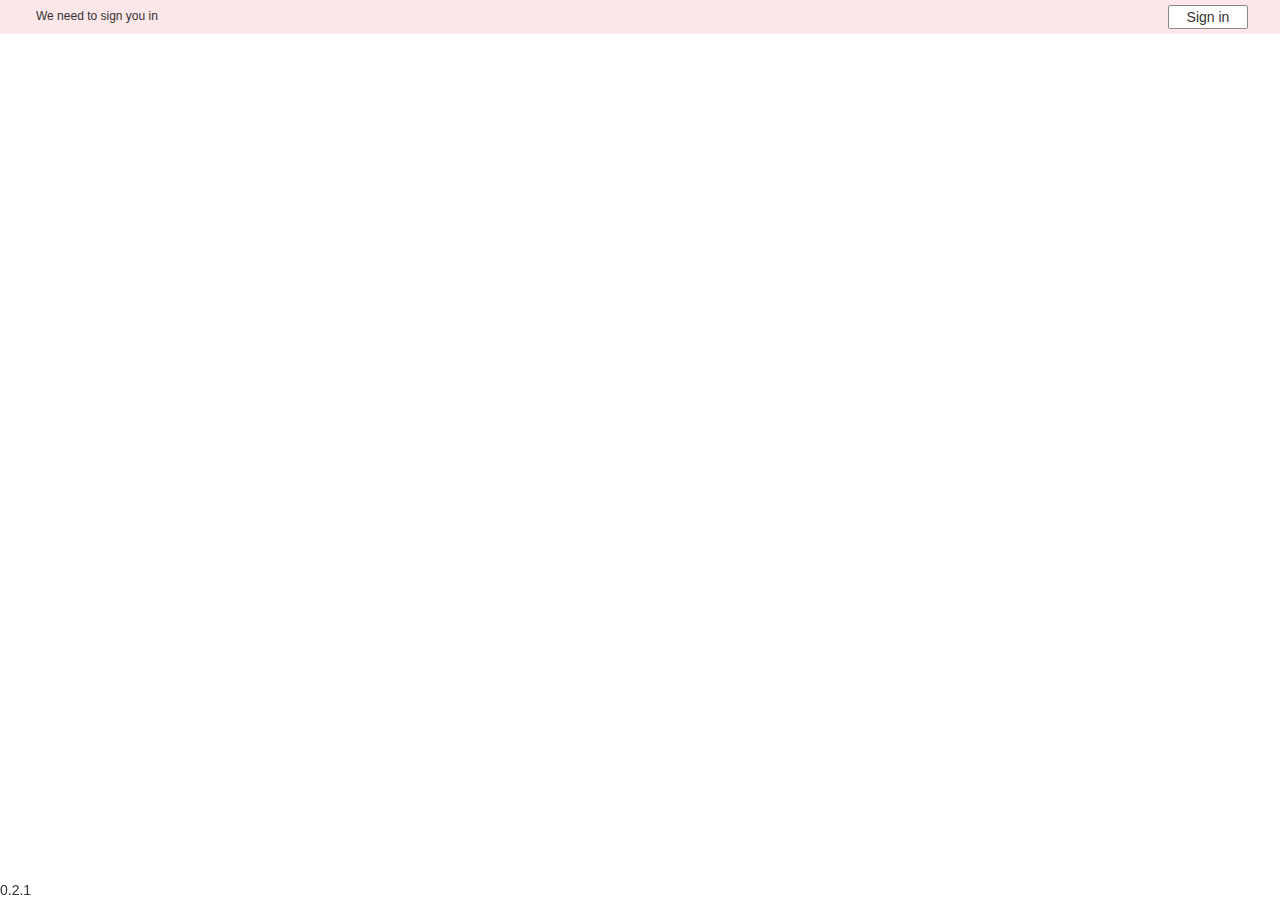
==== commit bdabcb35: "Updates" ====
--- a/index.html
+++ b/index.html
@@ -1 +1 @@
-<!doctype html><html lang="en"><head><meta charset="utf-8"/><link rel="icon" href="/favicon.ico"/><meta name="viewport" content="width=device-width,initial-scale=1"/><meta name="theme-color" content="#000000"/><meta property="og:title" content="Nets Group - Get access to our Digital Workspace"/><meta property="og:description" content="Nets help financial institutions, businesses and merchants make tomorrow easier for their customers while delivering unrivalled security and stability."/><meta property="og:url" content="https://my.nets-intranets.com"/><meta property="og:site_name" content="Get Started"/><meta property="og:image" content="https://www.nets.eu/SiteCollectionImages/Header/header-nets-circler-left.svg"/><meta property="og:locale" content="da_DK"/><link rel="manifest" href="/manifest.json"><link rel="shortcut icon" href="/icon.png" type="image/x-icon"><link rel="apple-touch-icon" sizes="180x180" href="//apple-icon.png"><link rel="icon" type="image/png" href="/android-icon-192x192.png"><link rel="manifest" href="//manifest.json"><link rel="stylesheet" href="https://static2.sharepointonline.com/files/fabric/office-ui-fabric-core/10.0.0/css/fabric.min.css"/><meta name="msapplication-TileColor" content="#ffffff"><meta name="msapplication-TileImage" content="//ms-icon-144x144.png"><meta name="theme-color" content="#ffffff"><script type="text/javascript">!function(e,t){var n=e.amplitude||{_q:[],_iq:{}},i=t.createElement("script");i.type="text/javascript",i.integrity="sha384-RsEu4WZflrqYcEacpfoGSib3qaSvdYwT4D+DrWqeBuDarSzjwUQR1jO8gDiXZd0E",i.crossOrigin="anonymous",i.async=!0,i.src="https://cdn.amplitude.com/libs/amplitude-6.2.0-min.gz.js",i.onload=function(){e.amplitude.runQueuedFunctions||console.log("[Amplitude] Error: could not load SDK")};var r=t.getElementsByTagName("script")[0];function s(e,t){e.prototype[t]=function(){return this._q.push([t].concat(Array.prototype.slice.call(arguments,0))),this}}r.parentNode.insertBefore(i,r);for(var o=function(){return this._q=[],this},a=["add","append","clearAll","prepend","set","setOnce","unset"],c=0;c<a.length;c++)s(o,a[c]);n.Identify=o;for(var u=function(){return this._q=[],this},l=["setProductId","setQuantity","setPrice","setRevenueType","setEventProperties"],p=0;p<l.length;p++)s(u,l[p]);n.Revenue=u;var d=["init","logEvent","logRevenue","setUserId","setUserProperties","setOptOut","setVersionName","setDomain","setDeviceId","enableTracking","setGlobalUserProperties","identify","clearUserProperties","setGroup","logRevenueV2","regenerateDeviceId","groupIdentify","onInit","logEventWithTimestamp","logEventWithGroups","setSessionId","resetSessionId"];function f(t){function e(e){t[e]=function(){t._q.push([e].concat(Array.prototype.slice.call(arguments,0)))}}for(var n=0;n<d.length;n++)e(d[n])}f(n),n.getInstance=function(e){return e=(e&&0!==e.length?e:"$default_instance").toLowerCase(),n._iq.hasOwnProperty(e)||(n._iq[e]={_q:[]},f(n._iq[e])),n._iq[e]},e.amplitude=n}(window,document),amplitude.getInstance().init("75b05a4c37b65dd4ead949f71c1005fc")</script><script type="text/javascript" src="https://appsforoffice.microsoft.com/lib/1.1/hosted/office.js"></script><title>Nets Digital Workspace</title><link href="/static/css/2.043a084f.chunk.css" rel="stylesheet"><link href="/static/css/main.e8cf3937.chunk.css" rel="stylesheet"></head><body style="padding:0!important"><noscript>You need to enable JavaScript to run this app.</noscript><div id="root"></div><script>!function(f){function e(e){for(var t,r,n=e[0],o=e[1],u=e[2],l=0,p=[];l<n.length;l++)r=n[l],Object.prototype.hasOwnProperty.call(a,r)&&a[r]&&p.push(a[r][0]),a[r]=0;for(t in o)Object.prototype.hasOwnProperty.call(o,t)&&(f[t]=o[t]);for(s&&s(e);p.length;)p.shift()();return c.push.apply(c,u||[]),i()}function i(){for(var e,t=0;t<c.length;t++){for(var r=c[t],n=!0,o=1;o<r.length;o++){var u=r[o];0!==a[u]&&(n=!1)}n&&(c.splice(t--,1),e=l(l.s=r[0]))}return e}var r={},a={1:0},c=[];function l(e){if(r[e])return r[e].exports;var t=r[e]={i:e,l:!1,exports:{}};return f[e].call(t.exports,t,t.exports,l),t.l=!0,t.exports}l.m=f,l.c=r,l.d=function(e,t,r){l.o(e,t)||Object.defineProperty(e,t,{enumerable:!0,get:r})},l.r=function(e){"undefined"!=typeof Symbol&&Symbol.toStringTag&&Object.defineProperty(e,Symbol.toStringTag,{value:"Module"}),Object.defineProperty(e,"__esModule",{value:!0})},l.t=function(t,e){if(1&e&&(t=l(t)),8&e)return t;if(4&e&&"object"==typeof t&&t&&t.__esModule)return t;var r=Object.create(null);if(l.r(r),Object.defineProperty(r,"default",{enumerable:!0,value:t}),2&e&&"string"!=typeof t)for(var n in t)l.d(r,n,function(e){return t[e]}.bind(null,n));return r},l.n=function(e){var t=e&&e.__esModule?function(){return e.default}:function(){return e};return l.d(t,"a",t),t},l.o=function(e,t){return Object.prototype.hasOwnProperty.call(e,t)},l.p="/";var t=this["webpackJsonpmy-jumpto365"]=this["webpackJsonpmy-jumpto365"]||[],n=t.push.bind(t);t.push=e,t=t.slice();for(var o=0;o<t.length;o++)e(t[o]);var s=n;i()}([])</script><script src="/static/js/2.7e953104.chunk.js"></script><script src="/static/js/main.431b126a.chunk.js"></script></body></html>+<!doctype html><html lang="en"><head><meta charset="utf-8"/><link rel="icon" href="/favicon.ico"/><meta name="viewport" content="width=device-width,initial-scale=1"/><meta name="theme-color" content="#000000"/><meta property="og:title" content="Nets Group - Get access to our Digital Workspace"/><meta property="og:description" content="Nets help financial institutions, businesses and merchants make tomorrow easier for their customers while delivering unrivalled security and stability."/><meta property="og:url" content="https://my.nets-intranets.com"/><meta property="og:site_name" content="Get Started"/><meta property="og:image" content="https://www.nets.eu/SiteCollectionImages/Header/header-nets-circler-left.svg"/><meta property="og:locale" content="da_DK"/><link rel="manifest" href="/manifest.json"><link rel="shortcut icon" href="/icon.png" type="image/x-icon"><link rel="apple-touch-icon" sizes="180x180" href="//apple-icon.png"><link rel="icon" type="image/png" href="/android-icon-192x192.png"><link rel="manifest" href="//manifest.json"><link rel="stylesheet" href="https://static2.sharepointonline.com/files/fabric/office-ui-fabric-core/10.0.0/css/fabric.min.css"/><meta name="msapplication-TileColor" content="#ffffff"><meta name="msapplication-TileImage" content="//ms-icon-144x144.png"><meta name="theme-color" content="#ffffff"><script type="text/javascript">!function(e,t){var n=e.amplitude||{_q:[],_iq:{}},i=t.createElement("script");i.type="text/javascript",i.integrity="sha384-RsEu4WZflrqYcEacpfoGSib3qaSvdYwT4D+DrWqeBuDarSzjwUQR1jO8gDiXZd0E",i.crossOrigin="anonymous",i.async=!0,i.src="https://cdn.amplitude.com/libs/amplitude-6.2.0-min.gz.js",i.onload=function(){e.amplitude.runQueuedFunctions||console.log("[Amplitude] Error: could not load SDK")};var r=t.getElementsByTagName("script")[0];function s(e,t){e.prototype[t]=function(){return this._q.push([t].concat(Array.prototype.slice.call(arguments,0))),this}}r.parentNode.insertBefore(i,r);for(var o=function(){return this._q=[],this},a=["add","append","clearAll","prepend","set","setOnce","unset"],c=0;c<a.length;c++)s(o,a[c]);n.Identify=o;for(var u=function(){return this._q=[],this},l=["setProductId","setQuantity","setPrice","setRevenueType","setEventProperties"],p=0;p<l.length;p++)s(u,l[p]);n.Revenue=u;var d=["init","logEvent","logRevenue","setUserId","setUserProperties","setOptOut","setVersionName","setDomain","setDeviceId","enableTracking","setGlobalUserProperties","identify","clearUserProperties","setGroup","logRevenueV2","regenerateDeviceId","groupIdentify","onInit","logEventWithTimestamp","logEventWithGroups","setSessionId","resetSessionId"];function f(t){function e(e){t[e]=function(){t._q.push([e].concat(Array.prototype.slice.call(arguments,0)))}}for(var n=0;n<d.length;n++)e(d[n])}f(n),n.getInstance=function(e){return e=(e&&0!==e.length?e:"$default_instance").toLowerCase(),n._iq.hasOwnProperty(e)||(n._iq[e]={_q:[]},f(n._iq[e])),n._iq[e]},e.amplitude=n}(window,document),amplitude.getInstance().init("75b05a4c37b65dd4ead949f71c1005fc")</script><script type="text/javascript" src="https://appsforoffice.microsoft.com/lib/1.1/hosted/office.js"></script><title>Nets Digital Workspace</title><link href="/static/css/2.043a084f.chunk.css" rel="stylesheet"><link href="/static/css/main.252a35d9.chunk.css" rel="stylesheet"></head><body style="padding:0!important"><noscript>You need to enable JavaScript to run this app.</noscript><div id="root"></div><script>!function(f){function e(e){for(var t,r,n=e[0],o=e[1],u=e[2],l=0,p=[];l<n.length;l++)r=n[l],Object.prototype.hasOwnProperty.call(a,r)&&a[r]&&p.push(a[r][0]),a[r]=0;for(t in o)Object.prototype.hasOwnProperty.call(o,t)&&(f[t]=o[t]);for(s&&s(e);p.length;)p.shift()();return c.push.apply(c,u||[]),i()}function i(){for(var e,t=0;t<c.length;t++){for(var r=c[t],n=!0,o=1;o<r.length;o++){var u=r[o];0!==a[u]&&(n=!1)}n&&(c.splice(t--,1),e=l(l.s=r[0]))}return e}var r={},a={1:0},c=[];function l(e){if(r[e])return r[e].exports;var t=r[e]={i:e,l:!1,exports:{}};return f[e].call(t.exports,t,t.exports,l),t.l=!0,t.exports}l.m=f,l.c=r,l.d=function(e,t,r){l.o(e,t)||Object.defineProperty(e,t,{enumerable:!0,get:r})},l.r=function(e){"undefined"!=typeof Symbol&&Symbol.toStringTag&&Object.defineProperty(e,Symbol.toStringTag,{value:"Module"}),Object.defineProperty(e,"__esModule",{value:!0})},l.t=function(t,e){if(1&e&&(t=l(t)),8&e)return t;if(4&e&&"object"==typeof t&&t&&t.__esModule)return t;var r=Object.create(null);if(l.r(r),Object.defineProperty(r,"default",{enumerable:!0,value:t}),2&e&&"string"!=typeof t)for(var n in t)l.d(r,n,function(e){return t[e]}.bind(null,n));return r},l.n=function(e){var t=e&&e.__esModule?function(){return e.default}:function(){return e};return l.d(t,"a",t),t},l.o=function(e,t){return Object.prototype.hasOwnProperty.call(e,t)},l.p="/";var t=this["webpackJsonpmy-jumpto365"]=this["webpackJsonpmy-jumpto365"]||[],n=t.push.bind(t);t.push=e,t=t.slice();for(var o=0;o<t.length;o++)e(t[o]);var s=n;i()}([])</script><script src="/static/js/2.701290ef.chunk.js"></script><script src="/static/js/main.aec10a44.chunk.js"></script></body></html>--- a/static/css/main.252a35d9.chunk.css
+++ b/static/css/main.252a35d9.chunk.css
@@ -0,0 +1,3 @@
+body{font-family:-apple-system,BlinkMacSystemFont,Segoe UI,Roboto,Oxygen,Ubuntu,Cantarell,Fira Sans,Droid Sans,Helvetica Neue,sans-serif;-webkit-font-smoothing:antialiased;-moz-osx-font-smoothing:grayscale}code{font-family:source-code-pro,Menlo,Monaco,Consolas,Courier New,monospace}.button{margin-right:4px;padding-left:10px;padding-right:10px;padding-top:2px;height:24px;border-radius:12px;text-decoration:none;color:#fff;background-color:#43579a}.button:hover{background-color:#fff;color:#43579a}.tags{font-size:10px}.KarlosTeam{padding:20px;color:#fff;text-align:center;vertical-align:middle;min-width:200px;xmax-width:200px;margin:10px;height:200px;border:0 solid green;border-radius:20px;background-color:#005776}.KarlosTeam p{margin:0;position:relative;top:50%;left:50%;-webkit-transform:translate(-50%,-50%);transform:translate(-50%,-50%)}.Karlo{width:100%;xdisplay:flex;flex-wrap:wrap}.KarloCard{display:flex}.KarloCard .Header{flex-grow:1}.KarloCard .Actions,.KarloCard .Header{font-size:24px;line-height:26px}.App{text-align:center}.App-logo{height:40vmin}.App-header{background-color:#282c34;min-height:100vh;display:flex;flex-direction:column;align-items:center;justify-content:center;font-size:calc(10px + 2vmin);color:#fff}.App-link{color:#09d3ac}.fullSizeDescription,.fullSizeHeading{white-space:nowrap}.react-tags{margin-top:2px;position:relative;padding-left:6px;border:1px solid #d1d1d1;xborder-radius:1px;font-size:1em;line-height:1.2;cursor:text}.react-tags.is-focused{border-color:#b1b1b1}.react-tags__selected{display:inline}.react-tags__selected-tag{display:inline-block;box-sizing:border-box;margin:0 6px 6px 0;padding:6px 8px;border:1px solid #d1d1d1;border-radius:2px;background:#f1f1f1;font-size:inherit;line-height:inherit}.react-tags__selected-tag:after{content:"\2715";color:#aaa;margin-left:8px}.react-tags__selected-tag:focus,.react-tags__selected-tag:hover{border-color:#b1b1b1}.react-tags__search{display:inline-block;padding:7px 2px;margin-bottom:6px;max-width:100%}@media screen and (min-width:30em){.react-tags__search{position:relative}}.react-tags__search input{max-width:100%;margin:0;padding:0;border:0;outline:none;font-size:inherit;line-height:inherit}.react-tags__search input::-ms-clear{display:none}.react-tags__suggestions{position:absolute;top:100%;left:0;width:100%}@media screen and (min-width:30em){.react-tags__suggestions{width:240px}}.react-tags__suggestions ul{margin:4px -1px;padding:0;list-style:none;background:#fff;border:1px solid #d1d1d1;border-radius:2px;box-shadow:0 2px 6px rgba(0,0,0,.2)}.react-tags__suggestions li{border-bottom:1px solid #ddd;padding:6px 8px}.react-tags__suggestions li mark{text-decoration:underline;background:none;font-weight:600}.react-tags__suggestions li:hover{cursor:pointer;background:#eee}.react-tags__suggestions li.is-active{background:#b7cfe0}.react-tags__suggestions li.is-disabled{opacity:.5;cursor:auto}.OnboardingContainer{margin-left:auto;margin-right:auto;max-width:1280px}.OnboardingContainer>div{padding:10px}.tilesearch{background-color:#ddd}.tilesearch,.tilesearch:hover{border-radius:50%;height:64px;width:64px;font-size:32px;line-height:54px;text-align:center}.tilesearch:hover{cursor:pointer;color:#ddd;background-color:#333}.tiledelete{background-color:#ddd;font-size:16px;line-height:32px;margin-right:4px;margin-top:4px}.tiledelete,.tiledelete:hover{border-radius:50%;height:32px;width:32px;text-align:center}.tiledelete:hover{cursor:pointer;color:#ddd;background-color:#333}.tileopen{border-radius:50%;height:64px;width:64px;background-color:#ddd;font-size:32px;line-height:64px;margin-right:4px;margin-top:4px}.tileopen,.tileopen:hover{text-align:center;-webkit-transition-duration:1s;transition-duration:1s}.tileopen:hover{cursor:pointer;color:#ddd;background-color:#333}.pinnedTile{border-radius:20px;border:1px solid #ccc}.pinnedTilex img{margin-left:10px!important;margin-top:10px}.pinnedTile2,.pinnedTilex img{border-radius:20px}.tag{height:24px;line-height:12px;font-size:12px;margin:4px;border-radius:12px;padding:6px 12px}.tag:hover{cursor:pointer;background-color:#333;color:#fff}.teamchannelSelectMode{border:1px}.teamchannelSelectMode:hover{border:1px solid #333}body{padding:20px}#content{width:100%}.react-grid-layout{xbackground:#eee}.layoutJSON{background:#ddd;border:1px solid #000;margin-top:10px;padding:10px}.columns{-moz-columns:120px;-webkit-columns:120px;columns:120px}.react-grid-item{box-sizing:border-box}.react-grid-item:not(.react-grid-placeholder){xbackground:#ccc;xborder:1px solid #ddd}.react-grid-item.resizing{opacity:.9}.react-grid-item.static{background:#cce}.react-grid-item .text{font-size:24px;text-align:center;position:absolute;top:0;bottom:0;left:0;right:0;margin:auto;height:24px}.react-grid-item .minMax{font-size:12px}.react-grid-item .add{cursor:pointer}.react-grid-dragHandleExample{cursor:move;cursor:grab;cursor:-webkit-grab}.toolbox{background-color:#dfd;width:100%;height:120px;overflow:scroll}.hide-button{cursor:pointer;position:absolute;font-size:20px;top:0;right:5px}.toolbox__title{font-size:24px;margin-bottom:5px}.toolbox__items{display:block}.toolbox__items__item{display:inline-block;text-align:center;line-height:40px;cursor:pointer;width:40px;height:40px;padding:10px;margin:5px;border:1px solid #000;background-color:#ddd}.droppable-element{width:150px;background:#ddd;border:1px solid #000;margin-top:10px;padding:10px}.my-masonry-grid{display:flex;margin-left:-30px;width:100%}.my-masonry-grid_column{padding-left:20px;background-clip:padding-box}.my-masonry-grid_column>div{margin-bottom:0;border-radius:20px;padding:0;-webkit-transition:.6s;transition:.6s}.my-masonry-grid_column>div:hover{background:#eee;xcolor:#fff;cursor:pointer;-webkit-transition:.6s;transition:.6s}.my-masonry-grid_column img:hover{-webkit-filter:grayscale(100%);filter:grayscale(100%);-webkit-transition:.6s;transition:.6s}.my-masonry-grid_column img{xborder-radius:20px;-webkit-transition:.6s;transition:.6s}.TeamLink,.TeamLink:hover{padding:8px;text-decoration:none;color:#000}.channelListing>ul>li{list-style-type:none;padding:3px 10px 3px 20px}.channelListing>ul,.channelTabs>ul{padding-left:0;-webkit-padding-start:0;padding-inline-start:0;list-style-type:none}.channelTabs>ul{padding-bottom:6px;overflow:hidden}.channelTabs li{padding-top:4px;margin-right:4px;padding-bottom:3px;display:inline-block;border-bottom:3px}.channelTabs li>a,.channelTabs li>span>a{color:inherit;text-decoration:none}.channelTabs li:first-child,.channelTabs li:hover{display:inline;border-bottom:3px solid #00008b}.nowrap{white-space:nowrap}.teamTitleBar{xmargin-top:-20px}.teamImage,.teamTitleBar{border-top-left-radius:20px;border-top-right-radius:20px;xmargin-bottom:10px}.teamImage{margin-top:-20px}.groupOverLink{background-color:hsla(0,0%,80%,.8);xtransition:.6s ease-out;color:#333;padding:10px;height:40px;border-radius:20px;width:250px;white-space:nowrap;overflow:hidden;text-overflow:ellipsis}.groupOverLink:hover{background-color:#ccc}.groupOver,.groupOverLink:hover{-webkit-transition:.3s ease-in;transition:.3s ease-in}.groupOver{position:absolute;margin-left:20px;margin-right:20px;margin-top:10px;bottom:0;z-index:1}
+/*! normalize.css v3.0.3 | MIT License | github.com/necolas/normalize.css */html{font-family:sans-serif;-ms-text-size-adjust:100%;-webkit-text-size-adjust:100%}article,aside,details,figcaption,figure,footer,header,hgroup,main,menu,nav,section,summary{display:block}audio,canvas,progress,video{display:inline-block;vertical-align:baseline}audio:not([controls]){display:none;height:0}[hidden],template{display:none}a{background-color:transparent}a:active,a:hover{outline:0}abbr[title]{border-bottom:1px dotted}b,strong{font-weight:700}dfn{font-style:italic}h1{font-size:2em;margin:.67em 0}mark{background:#ff0;color:#000}small{font-size:80%}sub,sup{font-size:75%;line-height:0;position:relative;vertical-align:baseline}sup{top:-.5em}sub{bottom:-.25em}img{border:0}svg:not(:root){overflow:hidden}figure{margin:1em 40px}hr{box-sizing:content-box;height:0}pre{overflow:auto}code,kbd,pre,samp{font-family:monospace,monospace;font-size:1em}button,input,optgroup,select,textarea{color:inherit;font:inherit;margin:0}button{overflow:visible}button,select{text-transform:none}button[disabled],html input[disabled]{cursor:default}button::-moz-focus-inner,input::-moz-focus-inner{border:0;padding:0}input{line-height:normal}input[type=checkbox],input[type=radio]{box-sizing:border-box;padding:0}input[type=number]::-webkit-inner-spin-button,input[type=number]::-webkit-outer-spin-button{height:auto}input[type=search]{-webkit-appearance:none}input[type=search]::-webkit-search-cancel-button,input[type=search]::-webkit-search-decoration{-webkit-appearance:none}fieldset{border:1px solid silver;margin:0 2px;padding:.35em .625em .75em}legend{border:0;padding:0}textarea{overflow:auto}optgroup{font-weight:700}table{border-collapse:collapse;border-spacing:0}td,th{padding:0}.netsprocesscell{height:80px;border-bottom:1px solid #000;background-color:transparent;text-align:center}.netsprocessphase{flex:1 1}.netsprocessmatrix{display:flex}.netsprocesscellheader{height:40px;background-color:#000;color:#fff;text-align:center}.processrowlabel{display:flex;overflow:hidden;width:80px;height:80px;justify-content:center;align-items:center;flex:0 0 auto;border:1px #000;background-color:transparent;-webkit-transform:translate(0) rotate(-90deg);transform:translate(0) rotate(-90deg);color:#000;font-size:10px;line-height:12px;text-align:center}.body{border:0 #000;-webkit-transform:translate(0);transform:translate(0);-webkit-transition:opacity .2s ease;transition:opacity .2s ease}.rowlabelcontainer{display:flex;width:45px;height:80px;justify-content:center;align-items:flex-end;border:1px #000;border-bottom:1px solid #000;background-color:transparent}.processrowlabel1{overflow:hidden;width:100px;height:40px;border:1px #000;background-color:#a56767;-webkit-transform:rotate(-90deg);transform:rotate(-90deg);color:#fff;font-size:10px}.netsprocessphasecolumn{flex:1 1}.celllink,.lefttop{height:70px}.celllink{position:relative;overflow:hidden;width:180px;margin:5px;padding:5px;border:1px solid #000;border-radius:9px;xbackground-color:#fff;xcolor:#000;font-size:10px;line-height:12px;text-decoration:none;cursor:pointer}.celllink:hover{background-color:#4b5e8a;color:#fff}.netsprocesscellheadercontainer{height:50px;text-align:center}.div-block{position:relative;z-index:1;display:flex;-webkit-transform:translate(0);transform:translate(0)}.chevronstart{width:20px;height:40px;background-color:#fff;color:#fff}.div-block-3{width:34px;height:34px;border-radius:0;background-color:#c9e9fb;-webkit-transform:rotate(-45deg) translate(-10px,-10px);transform:rotate(-45deg) translate(-10px,-10px);-webkit-transition:opacity .2s ease;transition:opacity .2s ease;font-size:40px;line-height:28px}.div-block-4{width:80px;height:40px;background-color:#c9e9fb}.chevronright{z-index:0;background-color:#c9e9fb;-webkit-transform:rotate(-45deg) translate(-10px,-10px);transform:rotate(-45deg) translate(-10px,-10px)}.chevronleft,.chevronright{position:relative;width:34px;height:34px;border-radius:0;-webkit-transition:opacity .2s ease;transition:opacity .2s ease;font-size:40px;line-height:28px}.chevronleft{z-index:2;background-color:#fff;-webkit-transform:rotate(-45deg) translate(10px,10px);transform:rotate(-45deg) translate(10px,10px)}.chevronmiddle{display:flex;margin-left:-13px;-webkit-transform:translate(-16px);transform:translate(-16px)}.chevroncenter{position:relative;z-index:1;padding-left:27px}.chevroncenter,.chevroncenterleft{width:120px;height:40px;background-color:#c9e9fb;line-height:40px}.chevroncenterleft{margin-left:-14px;padding-left:5px}.startingchevron{position:relative;z-index:1;display:flex;margin-left:0;-webkit-transform:translate(0);transform:translate(0)}.text-block{font-size:10px;line-height:12px}.text-block-2,.text-block-3{position:relative}.text-block-3{top:50%;height:100%;margin-top:auto;margin-bottom:auto}.button{display:inline-block;height:200px}.middlecentertext{display:flex;height:100%;justify-content:center;align-items:center}.netsprocessphaseheader{height:60px;padding:5px;border-bottom:1px solid #000;background-color:transparent;text-align:center}.celllinkheader{position:relative;overflow:hidden;width:180px;height:70px;padding:5px;border:1px solid #000;border-radius:0;background-color:#fff;color:#000;font-size:10px;line-height:12px;text-decoration:none}.celllinkheader:hover{background-color:#4b5e8a;color:#fff}.div-block-5{-ms-grid-row-align:stretch;align-self:stretch}.div-block-6,.div-block-7,.div-block-8{flex:0 0 auto}.image{height:100%;color:#634646}.div-block-9,.div-block-10,.div-block-11,.div-block-12,.image-r{float:left}.image-r{position:absolute;left:0;top:0;right:auto;bottom:auto;height:70px;margin-top:-5px;margin-left:-26px}.div-block-13{position:relative}.imageleft{left:0;right:auto;margin-left:-20px}.imageleft,.imageright{position:absolute;top:0;bottom:auto;height:50px;margin-top:-5px;float:left}.imageright{left:auto;right:0;margin-right:-20px;margin-left:0}.phase6{position:relative;overflow:hidden;width:190px;height:50px;margin-right:-10px;margin-left:0;padding:5px;border:1px #000;border-radius:0;background-color:#7c7c7c;color:#000;font-size:10px;line-height:12px;text-decoration:none}.phase6:hover{background-color:#4b5e8a;color:#fff}.text-block-4,.text-block-5{display:flex;height:100%;justify-content:center;align-items:center}.text-block-5{font-size:18px;line-height:40px}.phase1{position:relative;overflow:hidden;width:190px;height:50px;margin-right:-10px;margin-left:0;padding:5px;border:1px #000;border-radius:0;background-color:#a1cfd6;font-size:10px;line-height:12px;text-decoration:none}.phase1:hover{background-color:#4b5e8a;color:#fff}.phase2{position:relative;overflow:hidden;width:190px;height:50px;margin-right:-10px;margin-left:0;padding:5px;border:1px #000;border-radius:0;background-color:#a1cfd6;color:#000;font-size:10px;line-height:12px;text-decoration:none}.phase2:hover{background-color:#4b5e8a;color:#fff}.phase3{position:relative;overflow:hidden;width:190px;height:50px;margin-right:-10px;margin-left:0;padding:5px;border:1px #000;border-radius:0;background-color:#4f7cc0;color:#fff;font-size:10px;line-height:12px;text-decoration:none}.phase3:hover{background-color:#4b5e8a;color:#fff}.phase4{position:relative;overflow:hidden;width:190px;height:50px;margin-right:-10px;margin-left:0;padding:5px;border:1px #000;border-radius:0;background-color:#4f7cc0;color:#fff;font-size:10px;line-height:12px;text-decoration:none}.phase4:hover{background-color:#4b5e8a;color:#fff}.phase5{position:relative;overflow:hidden;width:190px;height:50px;margin-right:-10px;margin-left:0;padding:5px;border:1px #000;border-radius:0;background-color:#1e29a1;color:#fff;font-size:10px;line-height:12px;text-decoration:none}.phase5:hover{background-color:#4b5e8a;color:#fff}.processrowlabelheader{overflow:hidden;width:80px;height:59px;align-items:center;flex:0 0 auto;-webkit-transform:translate(0) rotate(-90deg);transform:translate(0) rotate(-90deg);color:#000;font-size:10px;line-height:12px;text-align:center}.processrowlabelheader,.rowlabelheadercontainer{display:flex;justify-content:center;border:1px #000;background-color:transparent}.rowlabelheadercontainer{width:45px;height:60px;align-items:flex-end;border-bottom:1px solid #000}@media (max-width:991px){.netsprocessmatrix{display:block}.netsprocessphasecolumn{display:none}}@media (max-width:767px){.netsprocessmatrix{display:block}.netsprocessphasecolumn{display:none}}@font-face{font-family:webflow-icons;src:url("[data-uri]") format("truetype");font-weight:400;font-style:normal}[class*=" w-icon-"],[class^=w-icon-]{font-family:webflow-icons!important;speak:none;font-style:normal;font-weight:400;font-feature-settings:normal;font-variant:normal;text-transform:none;line-height:1;-webkit-font-smoothing:antialiased;-moz-osx-font-smoothing:grayscale}.w-icon-slider-right:before{content:"\e600"}.w-icon-slider-left:before{content:"\e601"}.w-icon-nav-menu:before{content:"\e602"}.w-icon-arrow-down:before,.w-icon-dropdown-toggle:before{content:"\e603"}.w-icon-file-upload-remove:before{content:"\e900"}.w-icon-file-upload-icon:before{content:"\e903"}*{box-sizing:border-box}html{height:100%}body{margin:0;min-height:100%;background-color:#fff;font-family:Arial,sans-serif;font-size:14px;line-height:20px;color:#333}img{max-width:100%;vertical-align:middle;display:inline-block}html.w-mod-touch *{background-attachment:scroll!important}.w-block{display:block}.w-inline-block{max-width:100%;display:inline-block}.w-clearfix:after,.w-clearfix:before{content:" ";display:table;grid-column-start:1;grid-row-start:1;grid-column-end:2;grid-row-end:2}.w-clearfix:after{clear:both}.w-hidden{display:none}.w-button{display:inline-block;padding:9px 15px;background-color:#3898ec;color:#fff;border:0;line-height:inherit;text-decoration:none;cursor:pointer;border-radius:0}input.w-button{-webkit-appearance:button}html[data-w-dynpage] [data-w-cloak]{color:transparent!important}.w-webflow-badge,.w-webflow-badge *{position:static;left:auto;top:auto;right:auto;bottom:auto;z-index:auto;display:block;visibility:visible;overflow:visible;overflow-x:visible;overflow-y:visible;box-sizing:border-box;width:auto;height:auto;max-height:none;max-width:none;min-height:0;min-width:0;margin:0;padding:0;float:none;clear:none;border:0 transparent;border-radius:0;background:none;background-image:none;background-position:0 0;background-size:auto auto;background-repeat:repeat;background-origin:padding-box;background-clip:border-box;background-attachment:scroll;background-color:transparent;box-shadow:none;opacity:1;-webkit-transform:none;transform:none;-webkit-transition:none;transition:none;direction:ltr;font-family:inherit;font-weight:inherit;color:inherit;font-size:inherit;line-height:inherit;font-style:inherit;font-feature-settings:inherit;font-variant:inherit;text-align:inherit;letter-spacing:inherit;text-decoration:inherit;text-indent:0;text-transform:inherit;list-style-type:disc;text-shadow:none;font-smoothing:auto;vertical-align:baseline;cursor:inherit;white-space:inherit;word-break:normal;word-spacing:normal;word-wrap:normal}.w-webflow-badge{position:fixed!important;z-index:2147483647!important;top:auto!important;right:12px!important;bottom:12px!important;left:auto!important;color:#aaadb0!important;background-color:#fff!important;border-radius:3px!important;padding:6px 8px 6px 6px!important;font-size:12px!important;line-height:14px!important;text-decoration:none!important;-webkit-transform:none!important;transform:none!important;margin:0!important;width:auto!important;height:auto!important;overflow:visible!important;white-space:nowrap;box-shadow:0 0 0 1px rgba(0,0,0,.1),0 1px 3px rgba(0,0,0,.1);cursor:pointer}.w-webflow-badge,.w-webflow-badge>img{display:inline-block!important;visibility:visible!important;opacity:1!important}.w-webflow-badge>img{vertical-align:middle!important}h1,h2,h3,h4,h5,h6{font-weight:700;margin-bottom:10px}h1{font-size:38px;line-height:44px}h1,h2{margin-top:20px}h2{font-size:32px;line-height:36px}h3{font-size:24px;line-height:30px;margin-top:20px}h4{font-size:18px;line-height:24px}h4,h5{margin-top:10px}h5{font-size:14px;line-height:20px}h6{font-size:12px;line-height:18px;margin-top:10px}p{margin-top:0;margin-bottom:10px}blockquote{padding:10px 20px;border-left:5px solid #e2e2e2;font-size:18px;line-height:22px}blockquote,figure{margin:0 0 10px}figcaption{margin-top:5px;text-align:center}ol,ul{margin-top:0;margin-bottom:10px;padding-left:40px}.w-list-unstyled{padding-left:0;list-style:none}.w-embed:after,.w-embed:before{content:" ";display:table;grid-column-start:1;grid-row-start:1;grid-column-end:2;grid-row-end:2}.w-embed:after{clear:both}.w-video{width:100%;position:relative;padding:0}.w-video embed,.w-video iframe,.w-video object{position:absolute;top:0;left:0;width:100%;height:100%}fieldset{padding:0;margin:0;border:0}button,html input[type=button],input[type=reset]{border:0;cursor:pointer;-webkit-appearance:button}.w-form{margin:0 0 15px}.w-form-done{display:none;padding:20px;text-align:center;background-color:#ddd}.w-form-fail{display:none;margin-top:10px;padding:10px;background-color:#ffdede}label{display:block;margin-bottom:5px;font-weight:700}.w-input,.w-select{display:block;width:100%;height:38px;padding:8px 12px;margin-bottom:10px;font-size:14px;line-height:1.428571429;color:#333;vertical-align:middle;background-color:#fff;border:1px solid #ccc}.w-input:-moz-placeholder,.w-select:-moz-placeholder{color:#999}.w-input::-moz-placeholder,.w-select::-moz-placeholder{color:#999;opacity:1}.w-input:-ms-input-placeholder,.w-select:-ms-input-placeholder{color:#999}.w-input::-webkit-input-placeholder,.w-select::-webkit-input-placeholder{color:#999}.w-input:focus,.w-select:focus{border-color:#3898ec;outline:0}.w-input[disabled],.w-input[readonly],.w-select[disabled],.w-select[readonly],fieldset[disabled] .w-input,fieldset[disabled] .w-select{cursor:not-allowed;background-color:#eee}textarea.w-input,textarea.w-select{height:auto}.w-select{background-color:#f3f3f3}.w-select[multiple]{height:auto}.w-form-label{display:inline-block;cursor:pointer;font-weight:400;margin-bottom:0}.w-radio{display:block;margin-bottom:5px;padding-left:20px}.w-radio:after,.w-radio:before{content:" ";display:table;grid-column-start:1;grid-row-start:1;grid-column-end:2;grid-row-end:2}.w-radio:after{clear:both}.w-radio-input{margin:4px 0 0;margin-top:1px\9;line-height:normal;float:left;margin-left:-20px;margin-top:3px}.w-file-upload{display:block;margin-bottom:10px}.w-file-upload-input{width:.1px;height:.1px;opacity:0;overflow:hidden;position:absolute;z-index:-100}.w-file-upload-default,.w-file-upload-success,.w-file-upload-uploading{display:inline-block;color:#333}.w-file-upload-error{display:block;margin-top:10px}.w-file-upload-default.w-hidden,.w-file-upload-error.w-hidden,.w-file-upload-success.w-hidden,.w-file-upload-uploading.w-hidden{display:none}.w-file-upload-uploading-btn{font-size:14px;font-weight:400;cursor:pointer;padding:8px 12px}.w-file-upload-file,.w-file-upload-uploading-btn{display:flex;margin:0;border:1px solid #ccc;background-color:#fafafa}.w-file-upload-file{flex-grow:1;justify-content:space-between;padding:8px 9px 8px 11px}.w-file-upload-file-name{font-size:14px;font-weight:400;display:block}.w-file-remove-link{margin-top:3px;margin-left:10px;width:auto;height:auto;padding:3px;display:block;cursor:pointer}.w-icon-file-upload-remove{margin:auto;font-size:10px}.w-file-upload-error-msg{display:inline-block;color:#ea384c;padding:2px 0}.w-file-upload-info{display:inline-block;line-height:38px;padding:0 12px}.w-file-upload-label{display:inline-block;font-size:14px;font-weight:400;cursor:pointer;margin:0;padding:8px 12px;border:1px solid #ccc;background-color:#fafafa}.w-icon-file-upload-icon,.w-icon-file-upload-uploading{display:inline-block;margin-right:8px;width:20px}.w-icon-file-upload-uploading{height:20px}.w-container{margin-left:auto;margin-right:auto;max-width:940px}.w-container:after,.w-container:before{content:" ";display:table;grid-column-start:1;grid-row-start:1;grid-column-end:2;grid-row-end:2}.w-container:after{clear:both}.w-container .w-row{margin-left:-10px;margin-right:-10px}.w-row:after,.w-row:before{content:" ";display:table;grid-column-start:1;grid-row-start:1;grid-column-end:2;grid-row-end:2}.w-row:after{clear:both}.w-row .w-row{margin-left:0;margin-right:0}.w-col{position:relative;float:left;width:100%;min-height:1px;padding-left:10px;padding-right:10px}.w-col .w-col{padding-left:0;padding-right:0}.w-col-1{width:8.33333333%}.w-col-2{width:16.66666667%}.w-col-3{width:25%}.w-col-4{width:33.33333333%}.w-col-5{width:41.66666667%}.w-col-6{width:50%}.w-col-7{width:58.33333333%}.w-col-8{width:66.66666667%}.w-col-9{width:75%}.w-col-10{width:83.33333333%}.w-col-11{width:91.66666667%}.w-col-12{width:100%}.w-hidden-main{display:none!important}@media screen and (max-width:991px){.w-container{max-width:728px}.w-hidden-main{display:inherit!important}.w-hidden-medium{display:none!important}.w-col-medium-1{width:8.33333333%}.w-col-medium-2{width:16.66666667%}.w-col-medium-3{width:25%}.w-col-medium-4{width:33.33333333%}.w-col-medium-5{width:41.66666667%}.w-col-medium-6{width:50%}.w-col-medium-7{width:58.33333333%}.w-col-medium-8{width:66.66666667%}.w-col-medium-9{width:75%}.w-col-medium-10{width:83.33333333%}.w-col-medium-11{width:91.66666667%}.w-col-medium-12{width:100%}.w-col-stack{width:100%;left:auto;right:auto}}@media screen and (max-width:767px){.w-hidden-main,.w-hidden-medium{display:inherit!important}.w-hidden-small{display:none!important}.w-container .w-row,.w-row{margin-left:0;margin-right:0}.w-col{width:100%;left:auto;right:auto}.w-col-small-1{width:8.33333333%}.w-col-small-2{width:16.66666667%}.w-col-small-3{width:25%}.w-col-small-4{width:33.33333333%}.w-col-small-5{width:41.66666667%}.w-col-small-6{width:50%}.w-col-small-7{width:58.33333333%}.w-col-small-8{width:66.66666667%}.w-col-small-9{width:75%}.w-col-small-10{width:83.33333333%}.w-col-small-11{width:91.66666667%}.w-col-small-12{width:100%}}@media screen and (max-width:479px){.w-container{max-width:none}.w-hidden-main,.w-hidden-medium,.w-hidden-small{display:inherit!important}.w-hidden-tiny{display:none!important}.w-col{width:100%}.w-col-tiny-1{width:8.33333333%}.w-col-tiny-2{width:16.66666667%}.w-col-tiny-3{width:25%}.w-col-tiny-4{width:33.33333333%}.w-col-tiny-5{width:41.66666667%}.w-col-tiny-6{width:50%}.w-col-tiny-7{width:58.33333333%}.w-col-tiny-8{width:66.66666667%}.w-col-tiny-9{width:75%}.w-col-tiny-10{width:83.33333333%}.w-col-tiny-11{width:91.66666667%}.w-col-tiny-12{width:100%}}.w-widget{position:relative}.w-widget-map{width:100%;height:400px}.w-widget-map label{width:auto;display:inline}.w-widget-map img{max-width:inherit}.w-widget-map .gm-style-iw{text-align:center}.w-widget-map .gm-style-iw>button{display:none!important}.w-widget-twitter{overflow:hidden}.w-widget-twitter-count-shim{display:inline-block;vertical-align:top;position:relative;width:28px;height:20px;text-align:center;background:#fff;border:1px solid #758696;border-radius:3px}.w-widget-twitter-count-shim *{pointer-events:none;-webkit-user-select:none;-moz-user-select:none;-ms-user-select:none;user-select:none}.w-widget-twitter-count-shim .w-widget-twitter-count-inner{position:relative;font-size:15px;line-height:12px;text-align:center;color:#999;font-family:serif}.w-widget-twitter-count-shim .w-widget-twitter-count-clear{position:relative;display:block}.w-widget-twitter-count-shim.w--large{width:36px;height:28px;margin-left:7px}.w-widget-twitter-count-shim.w--large .w-widget-twitter-count-inner{font-size:18px;line-height:18px}.w-widget-twitter-count-shim:not(.w--vertical){margin-left:5px;margin-right:8px}.w-widget-twitter-count-shim:not(.w--vertical).w--large{margin-left:6px}.w-widget-twitter-count-shim:not(.w--vertical):after,.w-widget-twitter-count-shim:not(.w--vertical):before{top:50%;left:0;border:solid transparent;content:" ";height:0;width:0;position:absolute;pointer-events:none}.w-widget-twitter-count-shim:not(.w--vertical):before{border-color:rgba(117,134,150,0) #5d6c7b rgba(117,134,150,0) rgba(117,134,150,0);border-width:4px;margin-left:-9px;margin-top:-4px}.w-widget-twitter-count-shim:not(.w--vertical).w--large:before{border-width:5px;margin-left:-10px;margin-top:-5px}.w-widget-twitter-count-shim:not(.w--vertical):after{border-color:hsla(0,0%,100%,0) #fff hsla(0,0%,100%,0) hsla(0,0%,100%,0);border-width:4px;margin-left:-8px;margin-top:-4px}.w-widget-twitter-count-shim:not(.w--vertical).w--large:after{border-width:5px;margin-left:-9px;margin-top:-5px}.w-widget-twitter-count-shim.w--vertical{width:61px;height:33px;margin-bottom:8px}.w-widget-twitter-count-shim.w--vertical:after,.w-widget-twitter-count-shim.w--vertical:before{top:100%;left:50%;border:solid transparent;content:" ";height:0;width:0;position:absolute;pointer-events:none}.w-widget-twitter-count-shim.w--vertical:before{border-color:#5d6c7b rgba(117,134,150,0) rgba(117,134,150,0);border-width:5px;margin-left:-5px}.w-widget-twitter-count-shim.w--vertical:after{border-color:#fff hsla(0,0%,100%,0) hsla(0,0%,100%,0);border-width:4px;margin-left:-4px}.w-widget-twitter-count-shim.w--vertical .w-widget-twitter-count-inner{font-size:18px;line-height:22px}.w-widget-twitter-count-shim.w--vertical.w--large{width:76px}.w-widget-gplus{overflow:hidden}.w-background-video{position:relative;overflow:hidden;height:500px;color:#fff}.w-background-video>video{background-size:cover;background-position:50% 50%;position:absolute;margin:auto;width:100%;height:100%;right:-100%;bottom:-100%;top:-100%;left:-100%;object-fit:cover;z-index:-100}.w-background-video>video::-webkit-media-controls-start-playback-button{display:none!important;-webkit-appearance:none}.w-slider{position:relative;height:300px;text-align:center;background:#ddd;clear:both;-webkit-tap-highlight-color:rgba(0,0,0,0);tap-highlight-color:transparent}.w-slider-mask{display:block;overflow:hidden;z-index:1;left:0;right:0;white-space:nowrap}.w-slide,.w-slider-mask{position:relative;height:100%}.w-slide{display:inline-block;vertical-align:top;width:100%;white-space:normal;text-align:left}.w-slider-nav{position:absolute;z-index:2;top:auto;right:0;bottom:0;left:0;margin:auto;padding-top:10px;height:40px;text-align:center;-webkit-tap-highlight-color:rgba(0,0,0,0);tap-highlight-color:transparent}.w-slider-nav.w-round>div{border-radius:100%}.w-slider-nav.w-num>div{width:auto;height:auto;padding:.2em .5em;font-size:inherit;line-height:inherit}.w-slider-nav.w-shadow>div{box-shadow:0 0 3px rgba(51,51,51,.4)}.w-slider-nav-invert{color:#fff}.w-slider-nav-invert>div{background-color:rgba(34,34,34,.4)}.w-slider-nav-invert>div.w-active{background-color:#222}.w-slider-dot{position:relative;display:inline-block;width:1em;height:1em;background-color:hsla(0,0%,100%,.4);cursor:pointer;margin:0 3px .5em;-webkit-transition:background-color .1s,color .1s;transition:background-color .1s,color .1s}.w-slider-dot.w-active{background-color:#fff}.w-slider-arrow-left,.w-slider-arrow-right{position:absolute;width:80px;top:0;right:0;bottom:0;left:0;margin:auto;cursor:pointer;overflow:hidden;color:#fff;font-size:40px;-webkit-tap-highlight-color:rgba(0,0,0,0);tap-highlight-color:transparent;-webkit-user-select:none;-moz-user-select:none;-ms-user-select:none;user-select:none}.w-slider-arrow-left [class*=" w-icon-"],.w-slider-arrow-left [class^=w-icon-],.w-slider-arrow-right [class*=" w-icon-"],.w-slider-arrow-right [class^=w-icon-]{position:absolute}.w-slider-arrow-left{z-index:3;right:auto}.w-slider-arrow-right{z-index:4;left:auto}.w-icon-slider-left,.w-icon-slider-right{top:0;right:0;bottom:0;left:0;margin:auto;width:1em;height:1em}.w-dropdown{display:inline-block;z-index:900}.w-dropdown,.w-dropdown-btn,.w-dropdown-link,.w-dropdown-toggle{position:relative;text-align:left;margin-left:auto;margin-right:auto}.w-dropdown-btn,.w-dropdown-link,.w-dropdown-toggle{vertical-align:top;text-decoration:none;color:#222;padding:20px;white-space:nowrap}.w-dropdown-toggle{-webkit-user-select:none;-moz-user-select:none;-ms-user-select:none;user-select:none;display:inline-block;cursor:pointer;padding-right:40px}.w-icon-dropdown-toggle{position:absolute;top:0;right:0;bottom:0;margin:auto 20px auto auto;width:1em;height:1em}.w-dropdown-list{position:absolute;background:#ddd;display:none;min-width:100%}.w-dropdown-list.w--open{display:block}.w-dropdown-link{padding:10px 20px;display:block;color:#222}.w-dropdown-link.w--current{color:#0082f3}.w-nav[data-collapse=all] .w-dropdown,.w-nav[data-collapse=all] .w-dropdown-toggle{display:block}.w-nav[data-collapse=all] .w-dropdown-list{position:static}@media screen and (max-width:991px){.w-nav[data-collapse=medium] .w-dropdown,.w-nav[data-collapse=medium] .w-dropdown-toggle{display:block}.w-nav[data-collapse=medium] .w-dropdown-list{position:static}}@media screen and (max-width:767px){.w-nav[data-collapse=small] .w-dropdown,.w-nav[data-collapse=small] .w-dropdown-toggle{display:block}.w-nav[data-collapse=small] .w-dropdown-list{position:static}.w-nav-brand{padding-left:10px}}@media screen and (max-width:479px){.w-nav[data-collapse=tiny] .w-dropdown,.w-nav[data-collapse=tiny] .w-dropdown-toggle{display:block}.w-nav[data-collapse=tiny] .w-dropdown-list{position:static}}.w-lightbox-backdrop{color:#000;cursor:auto;font-family:serif;font-size:medium;font-style:normal;font-feature-settings:normal;font-variant:normal;font-weight:400;letter-spacing:normal;line-height:normal;list-style:disc;text-align:start;text-indent:0;text-shadow:none;text-transform:none;visibility:visible;white-space:normal;word-break:normal;word-spacing:normal;word-wrap:normal;position:fixed;top:0;right:0;bottom:0;left:0;color:#fff;font-family:Helvetica Neue,Helvetica,Ubuntu,Segoe UI,Verdana,sans-serif;font-size:17px;line-height:1.2;font-weight:300;text-align:center;background:rgba(0,0,0,.9);z-index:2000;outline:0;opacity:0;-webkit-user-select:none;-moz-user-select:none;-ms-user-select:none;-webkit-tap-highlight-color:transparent;-webkit-transform:translate(0)}.w-lightbox-backdrop,.w-lightbox-container{height:100%;overflow:auto;-webkit-overflow-scrolling:touch}.w-lightbox-content{position:relative;height:100vh;overflow:hidden}.w-lightbox-view{position:absolute;width:100vw;height:100vh;opacity:0}.w-lightbox-view:before{content:"";height:100vh}.w-lightbox-group,.w-lightbox-group .w-lightbox-view,.w-lightbox-group .w-lightbox-view:before{height:86vh}.w-lightbox-frame,.w-lightbox-view:before{display:inline-block;vertical-align:middle}.w-lightbox-figure{position:relative;margin:0}.w-lightbox-group .w-lightbox-figure{cursor:pointer}.w-lightbox-img{width:auto;height:auto;max-width:none}.w-lightbox-image{display:block;float:none;max-width:100vw;max-height:100vh}.w-lightbox-group .w-lightbox-image{max-height:86vh}.w-lightbox-caption{padding:.5em 1em;background:rgba(0,0,0,.4);text-align:left;text-overflow:ellipsis;white-space:nowrap;overflow:hidden}.w-lightbox-caption,.w-lightbox-embed{position:absolute;right:0;bottom:0;left:0}.w-lightbox-embed{top:0;width:100%;height:100%}.w-lightbox-control{position:absolute;top:0;width:4em;background-size:24px;background-repeat:no-repeat;background-position:50%;cursor:pointer;-webkit-transition:all .3s;transition:all .3s}.w-lightbox-left{display:none;bottom:0;left:0;background-image:url("[data-uri]")}.w-lightbox-right{display:none;right:0;bottom:0;background-image:url("[data-uri]")}.w-lightbox-close{right:0;height:2.6em;background-image:url("[data-uri]");background-size:18px}.w-lightbox-strip{position:absolute;bottom:0;left:0;right:0;padding:0 1vh;line-height:0;white-space:nowrap;overflow-x:auto;overflow-y:hidden}.w-lightbox-item{display:inline-block;width:10vh;padding:2vh 1vh;box-sizing:content-box;cursor:pointer;-webkit-transform:translateZ(0)}.w-lightbox-active{opacity:.3}.w-lightbox-thumbnail{position:relative;height:10vh;background:#222;overflow:hidden}.w-lightbox-thumbnail-image{position:absolute;top:0;left:0}.w-lightbox-thumbnail .w-lightbox-tall{top:50%;width:100%;-webkit-transform:translateY(-50%);transform:translateY(-50%)}.w-lightbox-thumbnail .w-lightbox-wide{left:50%;height:100%;-webkit-transform:translate(-50%);transform:translate(-50%)}.w-lightbox-spinner{position:absolute;top:50%;left:50%;box-sizing:border-box;width:40px;height:40px;margin-top:-20px;margin-left:-20px;border:5px solid rgba(0,0,0,.4);border-radius:50%;-webkit-animation:spin .8s linear infinite;animation:spin .8s linear infinite}.w-lightbox-spinner:after{content:"";position:absolute;top:-4px;right:-4px;bottom:-4px;left:-4px;border:3px solid transparent;border-bottom-color:#fff;border-radius:50%}.w-lightbox-hide{display:none}.w-lightbox-noscroll{overflow:hidden}@media (min-width:768px){.w-lightbox-content{height:96vh;margin-top:2vh}.w-lightbox-view,.w-lightbox-view:before{height:96vh}.w-lightbox-group,.w-lightbox-group .w-lightbox-view,.w-lightbox-group .w-lightbox-view:before{height:84vh}.w-lightbox-image{max-width:96vw;max-height:96vh}.w-lightbox-group .w-lightbox-image{max-width:82.3vw;max-height:84vh}.w-lightbox-left,.w-lightbox-right{display:block;opacity:.5}.w-lightbox-close{opacity:.8}.w-lightbox-control:hover{opacity:1}}.w-lightbox-inactive,.w-lightbox-inactive:hover{opacity:0}.w-richtext:after,.w-richtext:before{content:" ";display:table;grid-column-start:1;grid-row-start:1;grid-column-end:2;grid-row-end:2}.w-richtext:after{clear:both}.w-richtext[contenteditable=true]:after,.w-richtext[contenteditable=true]:before{white-space:normal}.w-richtext ol,.w-richtext ul{overflow:hidden}.w-richtext .w-richtext-figure-selected.w-richtext-figure-type-image div,.w-richtext .w-richtext-figure-selected.w-richtext-figure-type-video div:after,.w-richtext .w-richtext-figure-selected[data-rt-type=image] div,.w-richtext .w-richtext-figure-selected[data-rt-type=video] div:after{outline:2px solid #2895f7}.w-richtext figure.w-richtext-figure-type-video>div:after,.w-richtext figure[data-rt-type=video]>div:after{content:"";position:absolute;display:none;left:0;top:0;right:0;bottom:0}.w-richtext figure{position:relative;max-width:60%}.w-richtext figure>div:before{cursor:default!important}.w-richtext figure img{width:100%}.w-richtext figure figcaption.w-richtext-figcaption-placeholder{opacity:.6}.w-richtext figure div{font-size:0;color:transparent}.w-richtext figure.w-richtext-figure-type-image,.w-richtext figure[data-rt-type=image]{display:table}.w-richtext figure.w-richtext-figure-type-image>div,.w-richtext figure[data-rt-type=image]>div{display:inline-block}.w-richtext figure.w-richtext-figure-type-image>figcaption,.w-richtext figure[data-rt-type=image]>figcaption{display:table-caption;caption-side:bottom}.w-richtext figure.w-richtext-figure-type-video,.w-richtext figure[data-rt-type=video]{width:60%;height:0}.w-richtext figure.w-richtext-figure-type-video iframe,.w-richtext figure[data-rt-type=video] iframe{position:absolute;top:0;left:0;width:100%;height:100%}.w-richtext figure.w-richtext-figure-type-video>div,.w-richtext figure[data-rt-type=video]>div{width:100%}.w-richtext figure.w-richtext-align-center{margin-right:auto;margin-left:auto;clear:both}.w-richtext figure.w-richtext-align-center.w-richtext-figure-type-image>div,.w-richtext figure.w-richtext-align-center[data-rt-type=image]>div{max-width:100%}.w-richtext figure.w-richtext-align-normal{clear:both}.w-richtext figure.w-richtext-align-fullwidth{width:100%;max-width:100%;text-align:center;clear:both;display:block;margin-right:auto;margin-left:auto}.w-richtext figure.w-richtext-align-fullwidth>div{display:inline-block;padding-bottom:inherit}.w-richtext figure.w-richtext-align-fullwidth>figcaption{display:block}.w-richtext figure.w-richtext-align-floatleft{float:left;margin-right:15px;clear:none}.w-richtext figure.w-richtext-align-floatright{float:right;margin-left:15px;clear:none}.w-nav{position:relative;background:#ddd;z-index:1000}.w-nav:after,.w-nav:before{content:" ";display:table;grid-column-start:1;grid-row-start:1;grid-column-end:2;grid-row-end:2}.w-nav:after{clear:both}.w-nav-brand{float:left;color:#333}.w-nav-brand,.w-nav-link{position:relative;text-decoration:none}.w-nav-link{display:inline-block;vertical-align:top;color:#222;padding:20px;text-align:left;margin-left:auto;margin-right:auto}.w-nav-link.w--current{color:#0082f3}.w-nav-menu{position:relative;float:right}.w--nav-menu-open{display:block!important;position:absolute;top:100%;left:0;right:0;background:#c8c8c8;text-align:center;overflow:visible;min-width:200px}.w--nav-link-open{display:block;position:relative}.w-nav-overlay{position:absolute;overflow:hidden;display:none;top:100%;left:0;right:0;width:100%}.w-nav-overlay .w--nav-menu-open{top:0}.w-nav[data-animation=over-left] .w-nav-overlay{width:auto}.w-nav[data-animation=over-left] .w--nav-menu-open,.w-nav[data-animation=over-left] .w-nav-overlay{right:auto;z-index:1;top:0}.w-nav[data-animation=over-right] .w-nav-overlay{width:auto}.w-nav[data-animation=over-right] .w--nav-menu-open,.w-nav[data-animation=over-right] .w-nav-overlay{left:auto;z-index:1;top:0}.w-nav-button{position:relative;float:right;padding:18px;font-size:24px;display:none;cursor:pointer;-webkit-tap-highlight-color:rgba(0,0,0,0);tap-highlight-color:transparent;-webkit-user-select:none;-moz-user-select:none;-ms-user-select:none;user-select:none}.w-nav-button.w--open{background-color:#c8c8c8;color:#fff}.w-nav[data-collapse=all] .w-nav-menu{display:none}.w-nav[data-collapse=all] .w-nav-button{display:block}@media screen and (max-width:991px){.w-nav[data-collapse=medium] .w-nav-menu{display:none}.w-nav[data-collapse=medium] .w-nav-button{display:block}}@media screen and (max-width:767px){.w-nav[data-collapse=small] .w-nav-menu{display:none}.w-nav[data-collapse=small] .w-nav-button{display:block}.w-nav-brand{padding-left:10px}}@media screen and (max-width:479px){.w-nav[data-collapse=tiny] .w-nav-menu{display:none}.w-nav[data-collapse=tiny] .w-nav-button{display:block}}.w-tabs{position:relative}.w-tabs:after,.w-tabs:before{content:" ";display:table;grid-column-start:1;grid-row-start:1;grid-column-end:2;grid-row-end:2}.w-tabs:after{clear:both}.w-tab-link,.w-tab-menu{position:relative}.w-tab-link{display:inline-block;vertical-align:top;text-decoration:none;padding:9px 30px;text-align:left;cursor:pointer;color:#222;background-color:#ddd}.w-tab-link.w--current{background-color:#c8c8c8}.w-tab-content{position:relative;display:block;overflow:hidden}.w-tab-pane{position:relative;display:none}.w--tab-active{display:block}@media screen and (max-width:479px){.w-tab-link{display:block}}.w-ix-emptyfix:after{content:""}@-webkit-keyframes spin{0%{-webkit-transform:rotate(0deg);transform:rotate(0deg)}to{-webkit-transform:rotate(1turn);transform:rotate(1turn)}}@keyframes spin{0%{-webkit-transform:rotate(0deg);transform:rotate(0deg)}to{-webkit-transform:rotate(1turn);transform:rotate(1turn)}}.w-dyn-empty{padding:10px;background-color:#ddd}.w-condition-invisible,.w-dyn-bind-empty,.w-dyn-hide{display:none!important}.breakpoints{margin-top:12px}.breakpoint{padding:4px;border-radius:50%;height:32px;width:32px;color:#333;background-color:#ccc;line-height:20px;font-size:16px;text-align:center;margin-right:6px}.breakpoint:hover{cursor:pointer}.breakpoint.selected,.breakpoint:hover{background-color:#333;color:#ccc}.section{background-image:url(/back.svg);background-position-x:0;background-position-y:25%}.speedDateActions{font-size:32px;background-color:#ed8b00;padding:40px;border-radius:40px;max-width:424px;min-width:424px;margin:40vh auto 20px}.checkusout{text-align:center}.email{padding:8px;border-radius:5px}.email,.signin{height:48px;margin:20px}.signin{border-radius:24px;min-width:300px}.speedDateActionsHeader{margin-bottom:20px}.helplink{font-size:14px;margin-top:-24px}.section{min-height:100vh}.homePage{padding:10px}.speedDateActions{text-align:center}.container{max-width:1024px}.container,.speedDateActions{margin-left:auto;margin-right:auto}.speedDateActions{max-width:324px}
+/*# sourceMappingURL=main.252a35d9.chunk.css.map */